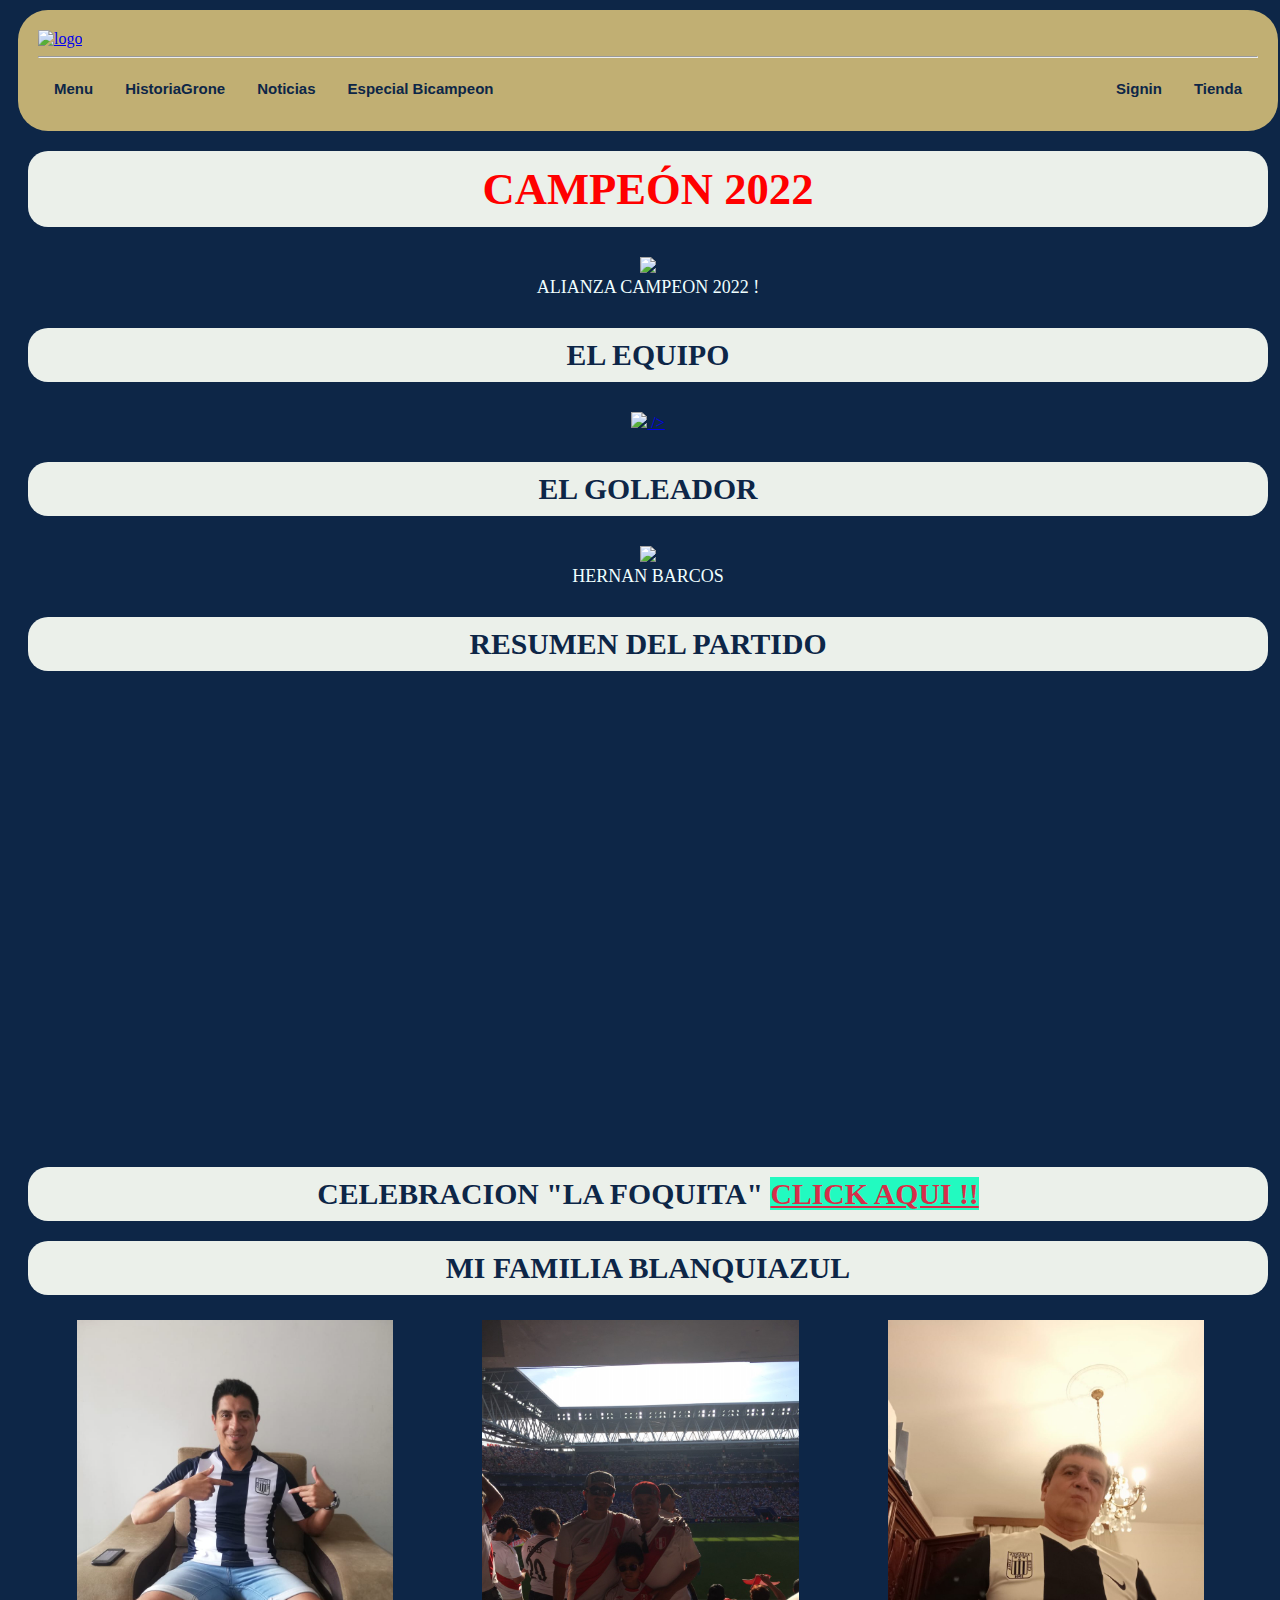
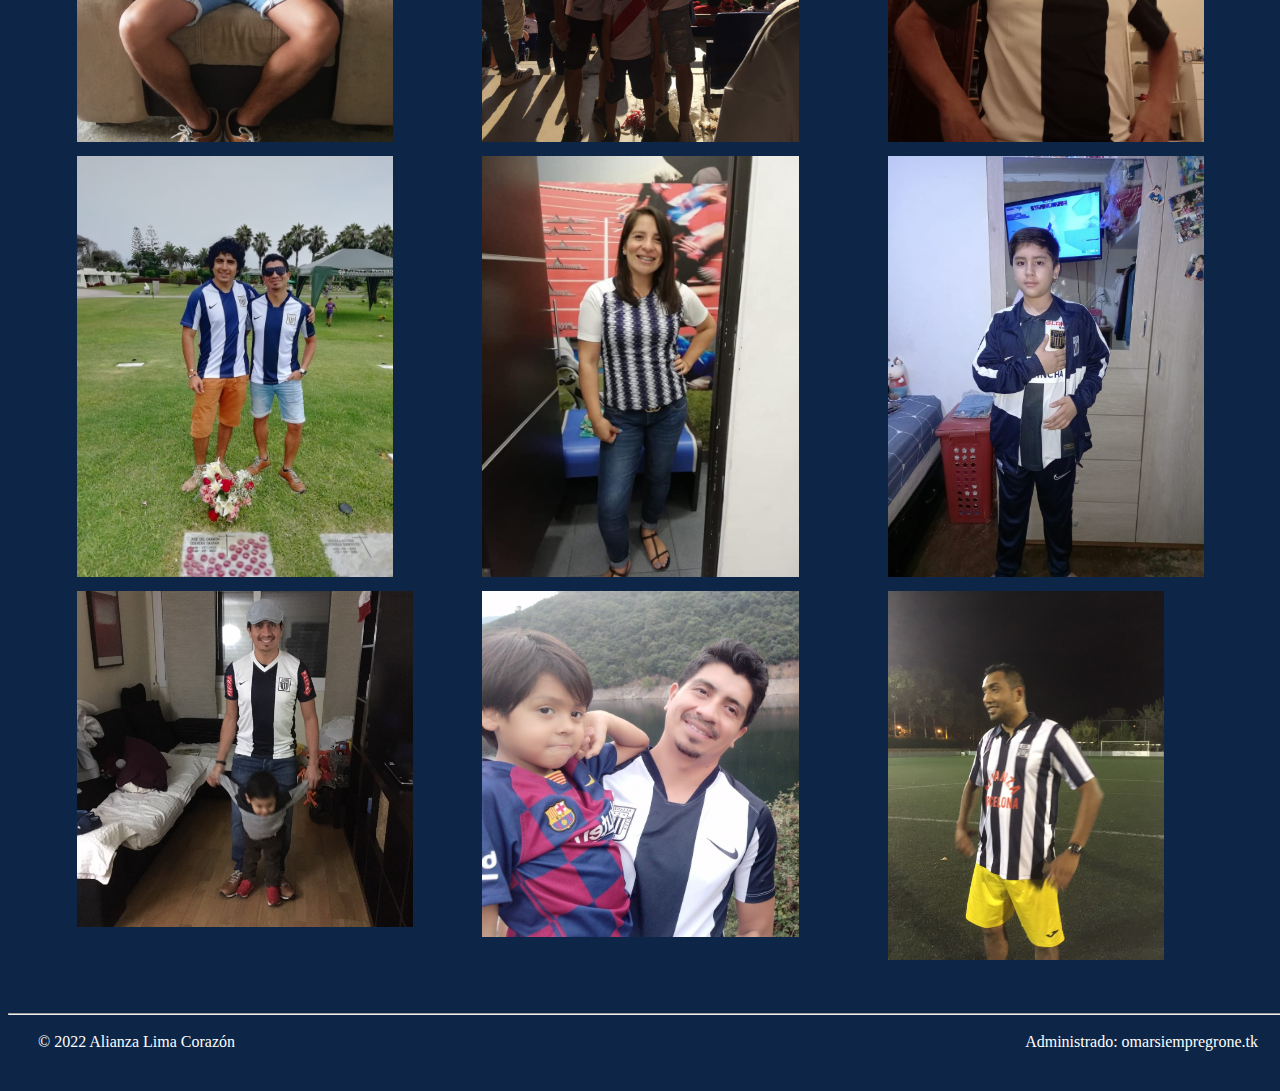
==== index.html @ 375c225b "act" ====
<!DOCTYPE html>
<html lang="en">
	<head>
		<meta charset="UTF-8" />
		<meta http-equiv="X-UA-Compatible" content="IE=edge" />
		<meta name="viewport" content="width=device-width, initial-scale=1.0" />
		<title>Alianza Campeón 2022 !!</title>
		<link rel="stylesheet" href="css/navbar.css" />
		<style>
			* {
				box-sizing: border-box;
			}
			section {
				margin: 20px;
				padding: 10px;
				text-align: center;
				width: auto;
				height: auto;
			}

			.bordeRedondo {
				text-align: center;
				border-radius: 20px;
				background-color: rgb(235, 240, 234);
				font-size: 1.86em;
				font-weight: bold;
				text-decoration: none;
				text-transform: uppercase;
				color: #0d2647;
				transition: all ease-in-out 200ms;
			}
			.video {
				text-align: center;

				justify-content: center;
				display: flex;
			}

			.campeon {
				color: red;
				font-size: 1.5em;
				margin: 1px;
				padding: 1px;
			}

			.left {
				float: left;
				margin-bottom: 30px;
				margin-left: 20px;
				padding: 10px;
				color: rgb(254, 255, 255);
			}
			.right {
				float: right;
				padding: 10px;
				margin-bottom: 30px;
				margin-right: 20px;
				color: rgb(254, 255, 255);
			}

			.img-container {
				float: left;
				width: 33.33%;
				padding: 5px;
				height: auto;
			}
			.clearfix::after {
				content: "";
				clear: both;
				display: table;
			}
			.img-flexbox {
				width: 60%;
				padding: 0 20px;
				overflow: hidden;
				color: #f9f9f9;
				display: block;
				margin: auto;
			}
			h3 {
				text-align: center;
				color: #f9f9f9;
			}
			@media only screen and (max-width: 500px) {
				/* For mobile phones: */

				.img-flexbox {
					width: 100%;
				}
			}
		</style>
	</head>
	<body>
		<navbar>
			<ul>
				<a _ngcontent-c5 href="https://clubalianzalima.com.pe" target="_blank"
					><img _ngcontent-c5 alt="logo" src="img/logo.svg"
				/></a>
				<hr />
				<li><a href="./menu.html" target="_blank">Menu</a></li>
				<li><a href="./grone.html" target="_blank">HistoriaGrone</a></li>
				<li><a href="https://clubalianzalima.com.pe/#/noticias?tag=todos" target="_blank">Noticias</a></li>
				<li style class="dropdown">
					<a
						href="https://clubalianzalima.com.pe/#/noticias/noticia/dos-anos-deportivos-para-poner-en-un-marco"
						target="_blank"
						>Especial Bicampeon</a
					>
				</li>
				<li style="float: right">
					<a
						href="https://clubalianzalima.com.pe/#/noticias/noticia/alianza-lima-lanza-la-tienda-blanquiazul"
						target="_blank"
						>Tienda</a
					>
				</li>
				<li style="float: right">
					<a href="./signin.html" target="_blank">Signin</a>
				</li>
			</ul>
		</navbar>
		<section class="bordeRedondo">
			<section class="campeon">CAMPEÓN 2022</section>
		</section>
		<section>
			<div class="img-flexbox">
				<a href="https://youtu.be/Wm1Yba0xy-M?t=4" target="_blank">
					<img src="./img/campeon.jpg" style="width: 100%" />
				</a>
			</div>

			<div class="goleador">
				<div class="desc">ALIANZA CAMPEON 2022 !</div>
			</div>
		</section>
		<section class="bordeRedondo">EL EQUIPO</section>
		<section>
			<div class="img-flexbox">
				<a href="https://youtu.be/7-JHNdxR8eo?t=5" target="_blank"
					><img src="./img/elequipo.jpg" style="width: 100%" /> /></a
				>
			</div>
		</section>
		<section class="bordeRedondo">EL GOLEADOR</section>
		<section>
			<div class="img-flexbox">
				<a href="https://clubalianzalima.com.pe/#/plantilla/ficha/hernan-barcos" target="_blank">
					<img src="img/hernanbarcos.jpg" style="width: 100%"
				/></a>
			</div>

			<div class="desc">HERNAN BARCOS</div>
		</section>

		<section class="bordeRedondo">RESUMEN DEL PARTIDO</section>
		<div class="video">
			<iframe
				width="800"
				height="456"
				src="https://www.youtube.com/embed/MAapByYc_LA"
				title="Alianza Lima vs Melgar 2-0 Resumen y Goles | Final | Liga 1 betsson 2022"
				frameborder="0"
				allow="accelerometer; autoplay; clipboard-write; encrypted-media; gyroscope; picture-in-picture"
				allowfullscreen
			></iframe>
		</div>

		<section class="bordeRedondo">
			CELEBRACION "LA FOQUITA"
			<a
				href="https://fb.watch/gQPkStdEMV/"
				target="_blank"
				style="color: rgba(255, 0, 47, 0.837); background-color: #18fabef3"
				>Click aqui !!</a
			>
		</section>
		<section class="bordeRedondo">MI FAMILIA BLANQUIAZUL</section>

		<div class="clearfix" style="margin-left: 5%">
			<div class="img-container">
				<img src="fotosfamilia/erickescudo.jpg" alt="Italy" style="width: 80%" />
			</div>
			<div class="img-container">
				<img src="fotosfamilia/omarerikyrenatoperu.jpg" alt="Forest" style="width: 80%" />
			</div>
			<div class="img-container">
				<img src="fotosfamilia/miviejo1.jpg" alt="Mountains" style="width: 80%" />
			</div>
			<div class="img-container">
				<img src="fotosfamilia/erickyjose.jpg" alt="Italy" style="width: 80%" />
			</div>

			<div class="img-container">
				<img src="fotosfamilia/evelyn.jpg" alt="Mountains" style="width: 80%" />
			</div>
			<div class="img-container">
				<img src="fotosfamilia/mateo.jpg" alt="Mountains" style="width: 80%" />
			</div>
			<div class="img-container">
				<img src="fotosfamilia/erickypapo.jpg" alt="Mountains" style="width: 85%" />
			</div>
			<div class="img-container">
				<img src="fotosfamilia/alianzaybarça1.jpg" alt="Mountains" style="width: 80%" />
			</div>
			<div class="img-container">
				<img src="fotosfamilia/edualianza.jpg" alt="Mountains" style="width: 70%" />
			</div>
		</div>
		<br />
		<br />
		<hr />

		<footer>
			<a href="https://clubalianzalima.com.pe/" target="_blank"><div class="left">© 2022 Alianza Lima Corazón</div></a>
			<a href="http://www.omarsiempregrone.tk/" target="_blank"
				><div class="right">Administrado: omarsiempregrone.tk</div></a
			>
		</footer>
	</body>
</html>
---- css/navbar.css ----
body {
	background-color: #0d2647;
	width: 100%;
	height: 100%;
}
a {
	cursor: pointer;
}
ul {
	list-style-type: none;
	margin: 10px;
	padding: 20px;
	overflow: hidden;
	background-color: #c1af73;
	border-radius: 30px;
}

li {
	float: left;
}

li a {
	display: block;
	font-size: 15px;
	font-family: Roboto, "Helvetica Neue", sans-serif;
	font-weight: bold;

	color: #0d2647;
	text-align: center;
	padding: 14px 16px;
	text-decoration: none;
}

li a:hover {
	background-color: #111;
}

li a:hover,
.dropdown:hover .dropbtn {
	background-color: #d1d8daf0;
	border-radius: 10px;
}

li.dropdown {
	display: inline-block;
}
.desc {
	text-align: center;
	color: azure;
	font-size: 18px;
	font-style: verdana;
}

.dropdown-content {
	display: none;
	position: absolute;
	background-color: #e2ebe9f3;
	border-radius: 10px;

	min-width: 100px;
	box-shadow: 10px 10px 16px 0px #0d2647;
	z-index: 1;
}
.dropdown-campeon {
	display: flex;
	justify-content: center;
}
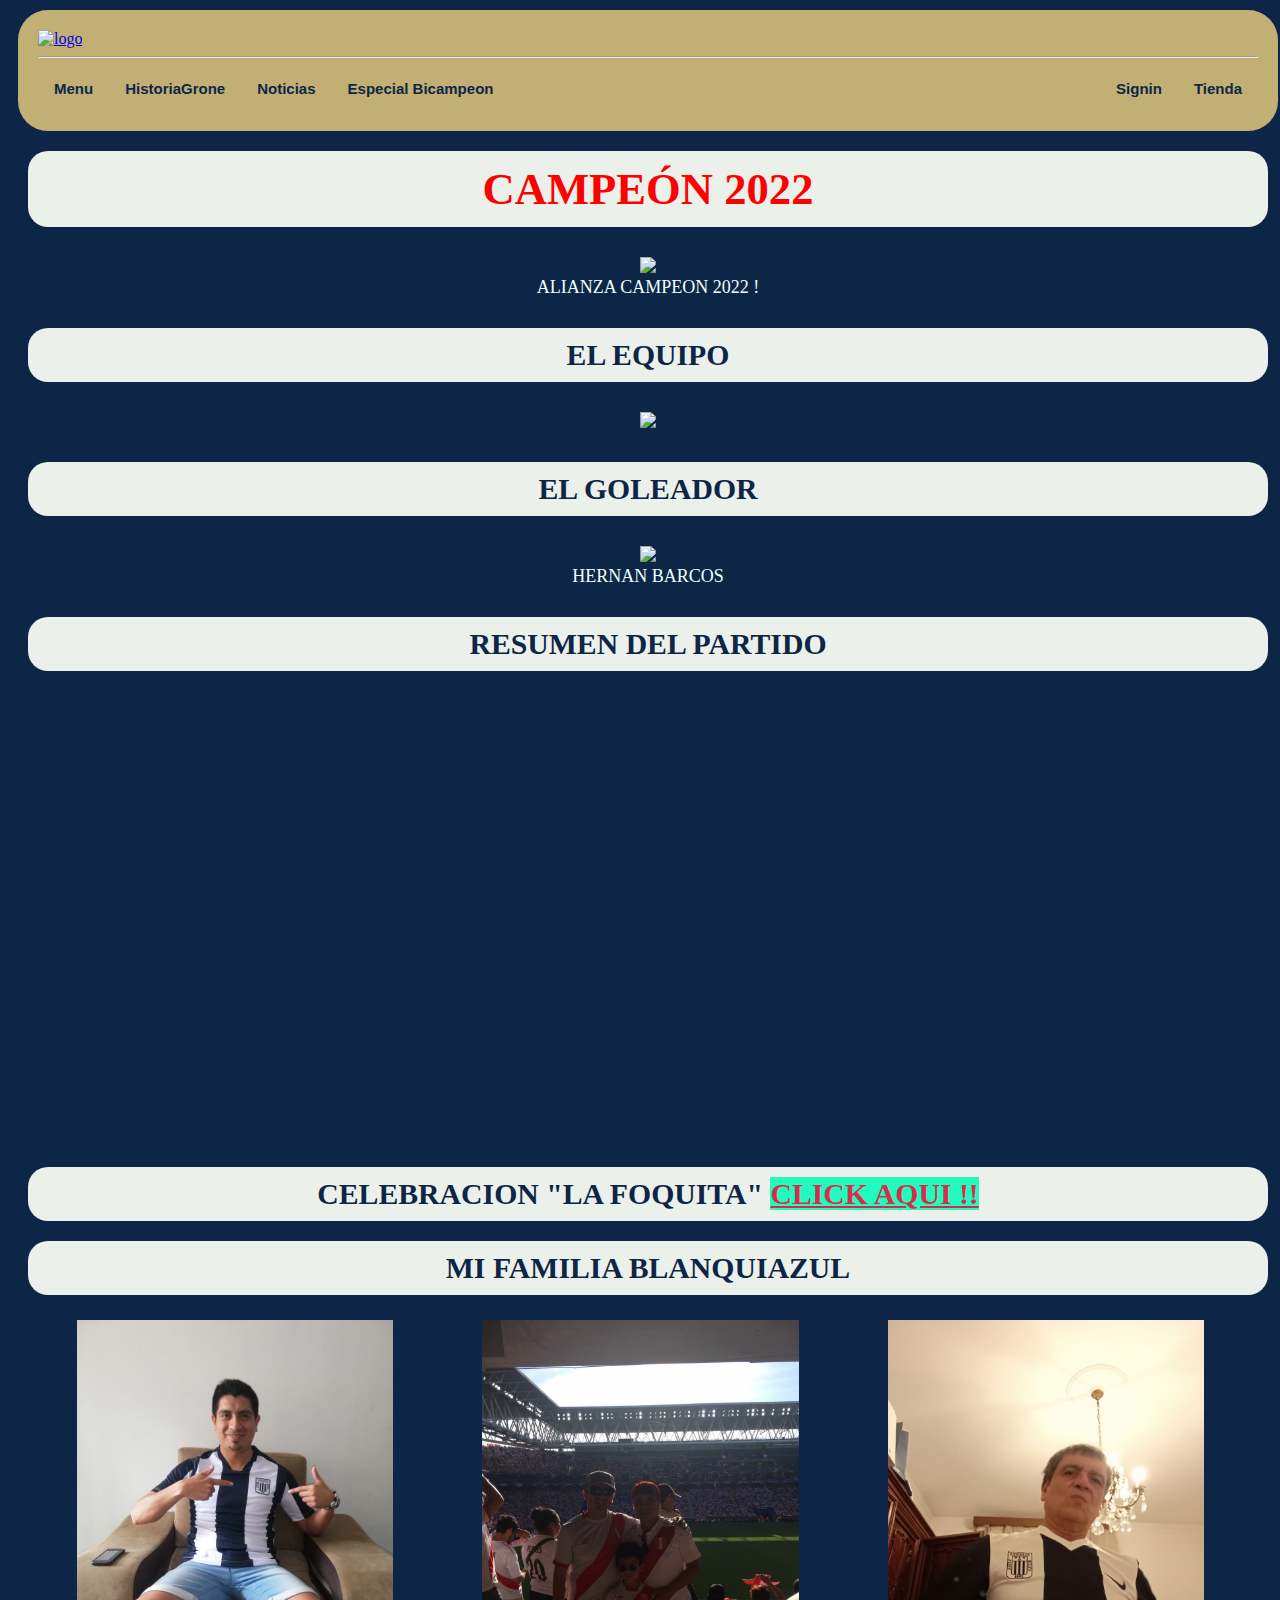
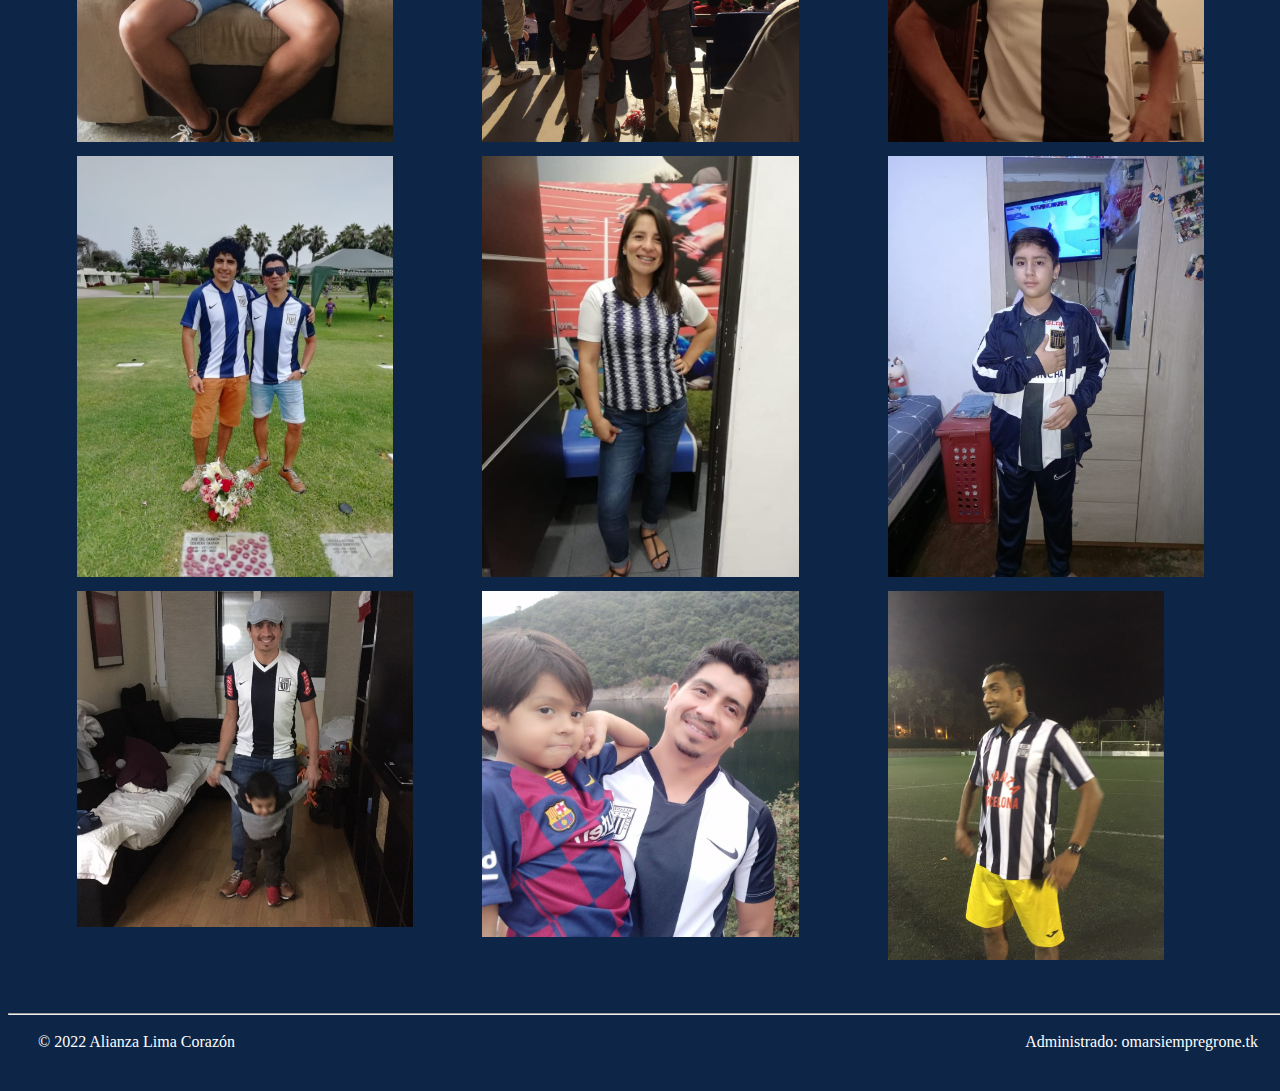
==== commit 18b479c9: "act" ====
--- a/index.html
+++ b/index.html
@@ -84,7 +84,8 @@
 			@media only screen and (max-width: 500px) {
 				/* For mobile phones: */
 
-				.img-flexbox {
+				.img-flexbox,
+				.video {
 					width: 100%;
 				}
 			}
@@ -137,8 +138,8 @@
 		<section>
 			<div class="img-flexbox">
 				<a href="https://youtu.be/7-JHNdxR8eo?t=5" target="_blank"
-					><img src="./img/elequipo.jpg" style="width: 100%" /> /></a
-				>
+					><img src="./img/elequipo.jpg" style="width: 100%" />
+				</a>
 			</div>
 		</section>
 		<section class="bordeRedondo">EL GOLEADOR</section>
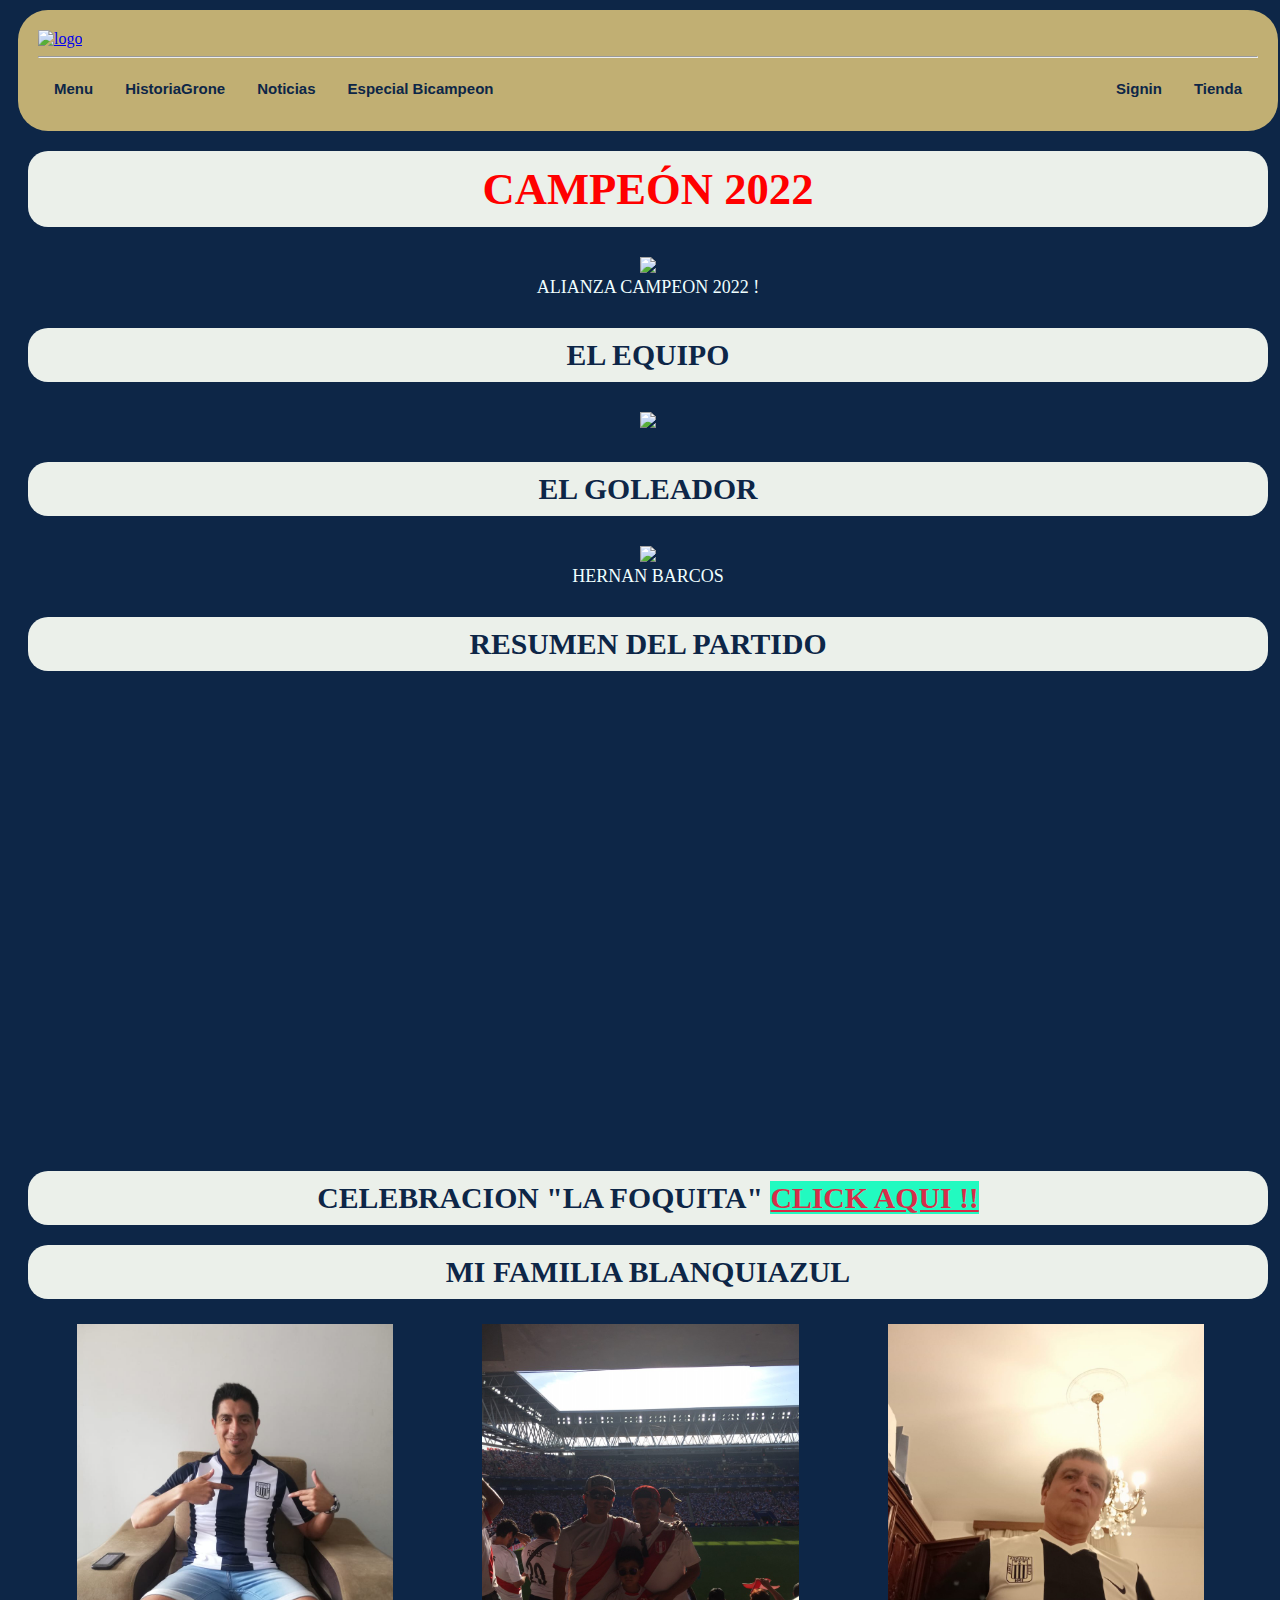
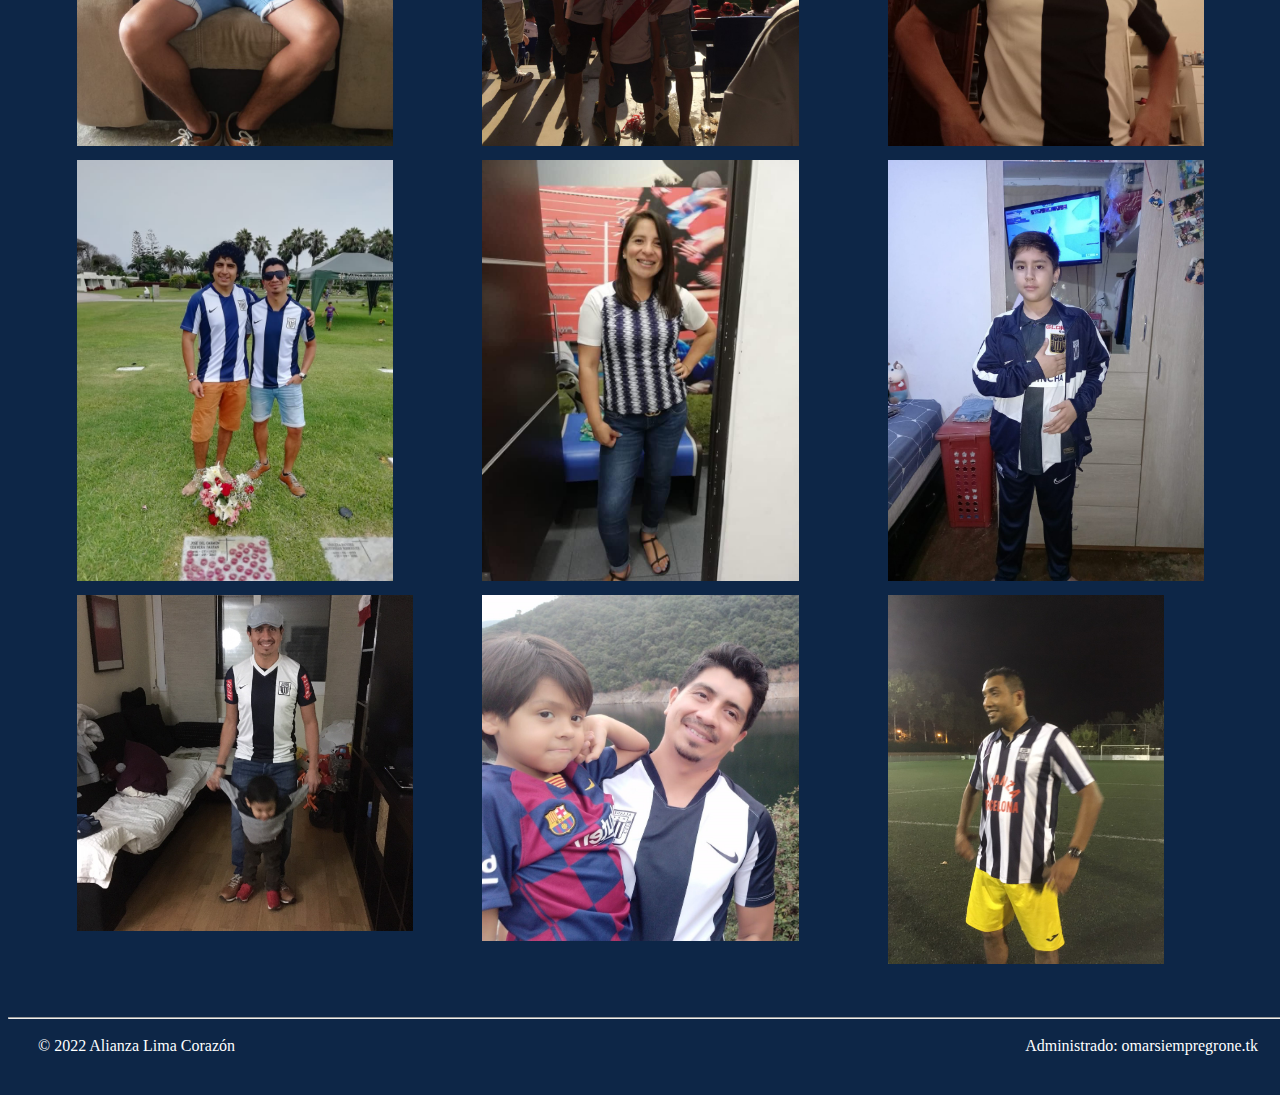
==== commit 9e794060: "act" ====
--- a/index.html
+++ b/index.html
@@ -31,9 +31,9 @@
 			}
 			.video {
 				text-align: center;
-
-				justify-content: center;
-				display: flex;
+				width: 70%;
+				display: block;
+				margin: auto;
 			}
 
 			.campeon {
@@ -70,7 +70,7 @@
 				display: table;
 			}
 			.img-flexbox {
-				width: 60%;
+				width: 70%;
 				padding: 0 20px;
 				overflow: hidden;
 				color: #f9f9f9;
@@ -84,8 +84,11 @@
 			@media only screen and (max-width: 500px) {
 				/* For mobile phones: */
 
+				ul,
+				section,
 				.img-flexbox,
-				.video {
+				.video,
+				.bordeRedondo {
 					width: 100%;
 				}
 			}
--- a/css/navbar.css
+++ b/css/navbar.css
@@ -9,6 +9,7 @@
 ul {
 	list-style-type: none;
 	margin: 10px;
+
 	padding: 20px;
 	overflow: hidden;
 	background-color: #c1af73;
@@ -24,44 +25,15 @@
 	font-size: 15px;
 	font-family: Roboto, "Helvetica Neue", sans-serif;
 	font-weight: bold;
-
 	color: #0d2647;
 	text-align: center;
 	padding: 14px 16px;
 	text-decoration: none;
 }
 
-li a:hover {
-	background-color: #111;
-}
-
-li a:hover,
-.dropdown:hover .dropbtn {
-	background-color: #d1d8daf0;
-	border-radius: 10px;
-}
-
-li.dropdown {
-	display: inline-block;
-}
 .desc {
 	text-align: center;
 	color: azure;
 	font-size: 18px;
 	font-style: verdana;
 }
-
-.dropdown-content {
-	display: none;
-	position: absolute;
-	background-color: #e2ebe9f3;
-	border-radius: 10px;
-
-	min-width: 100px;
-	box-shadow: 10px 10px 16px 0px #0d2647;
-	z-index: 1;
-}
-.dropdown-campeon {
-	display: flex;
-	justify-content: center;
-}
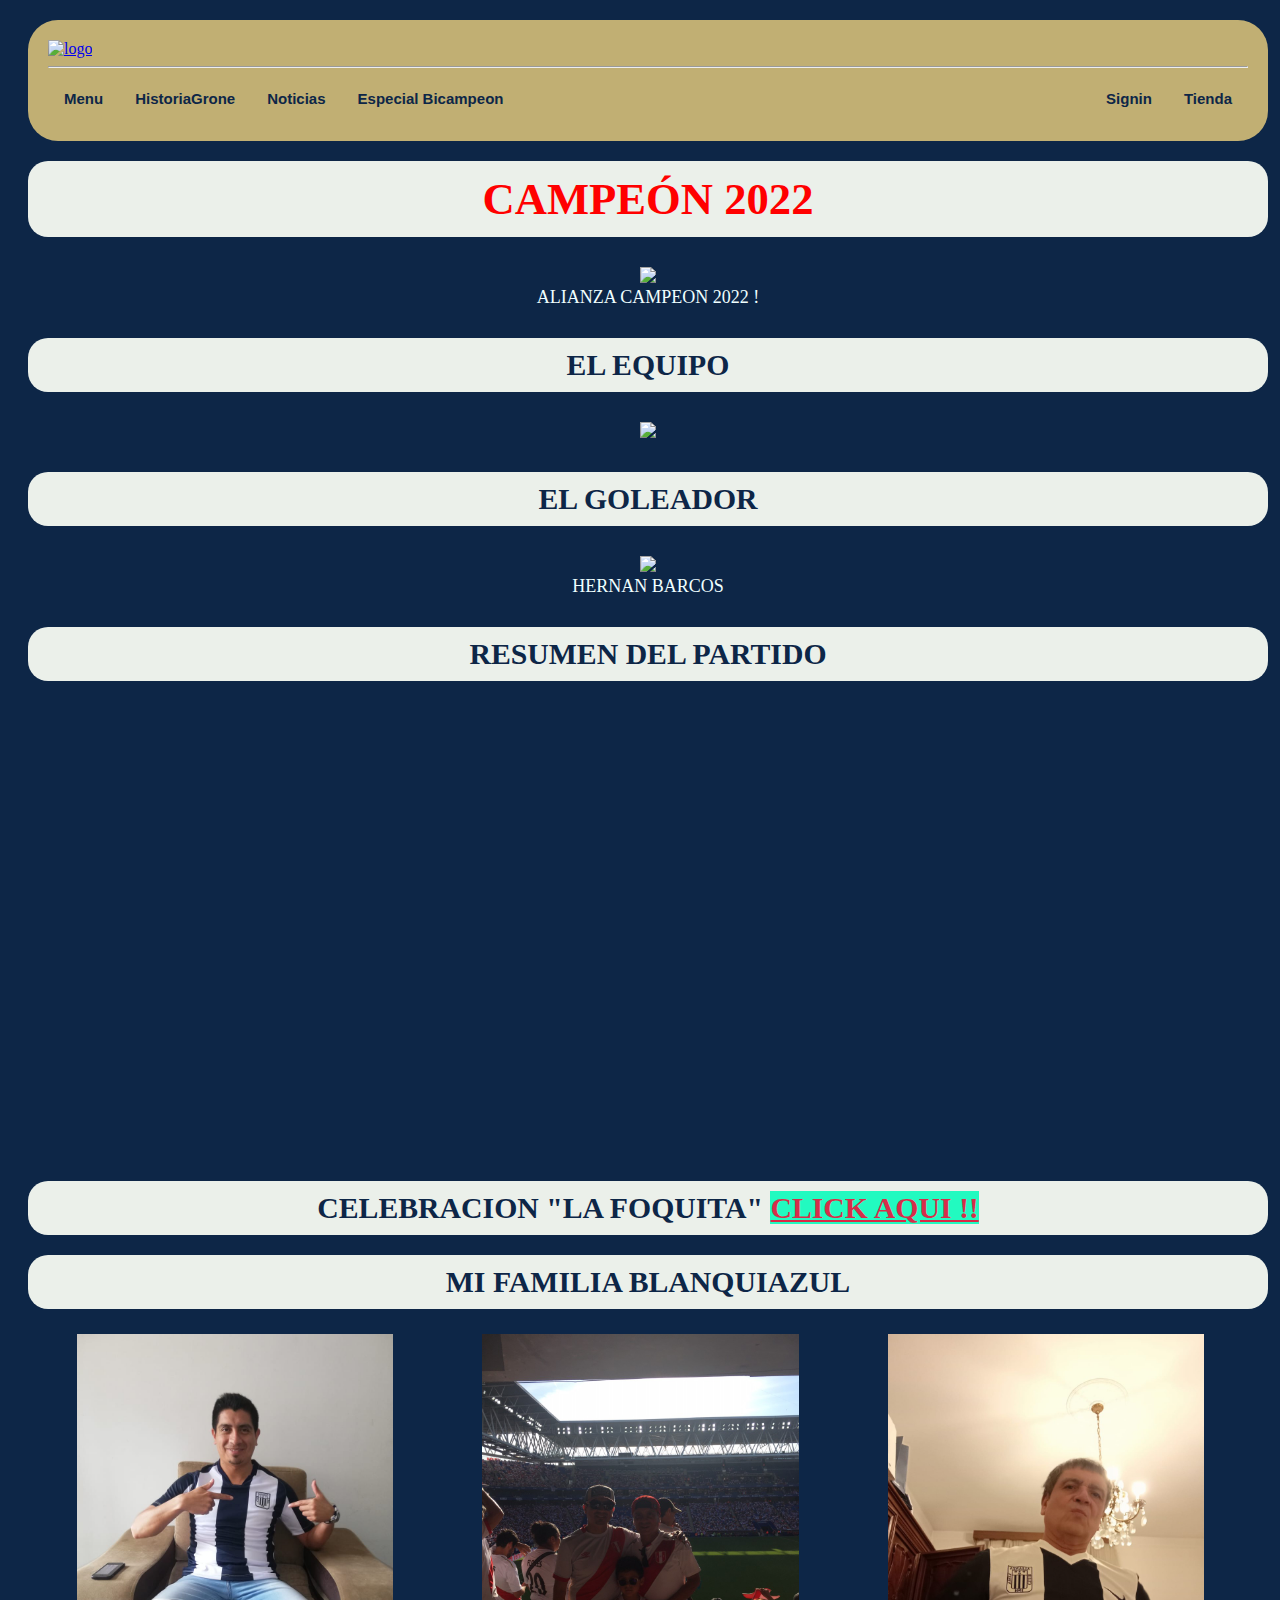
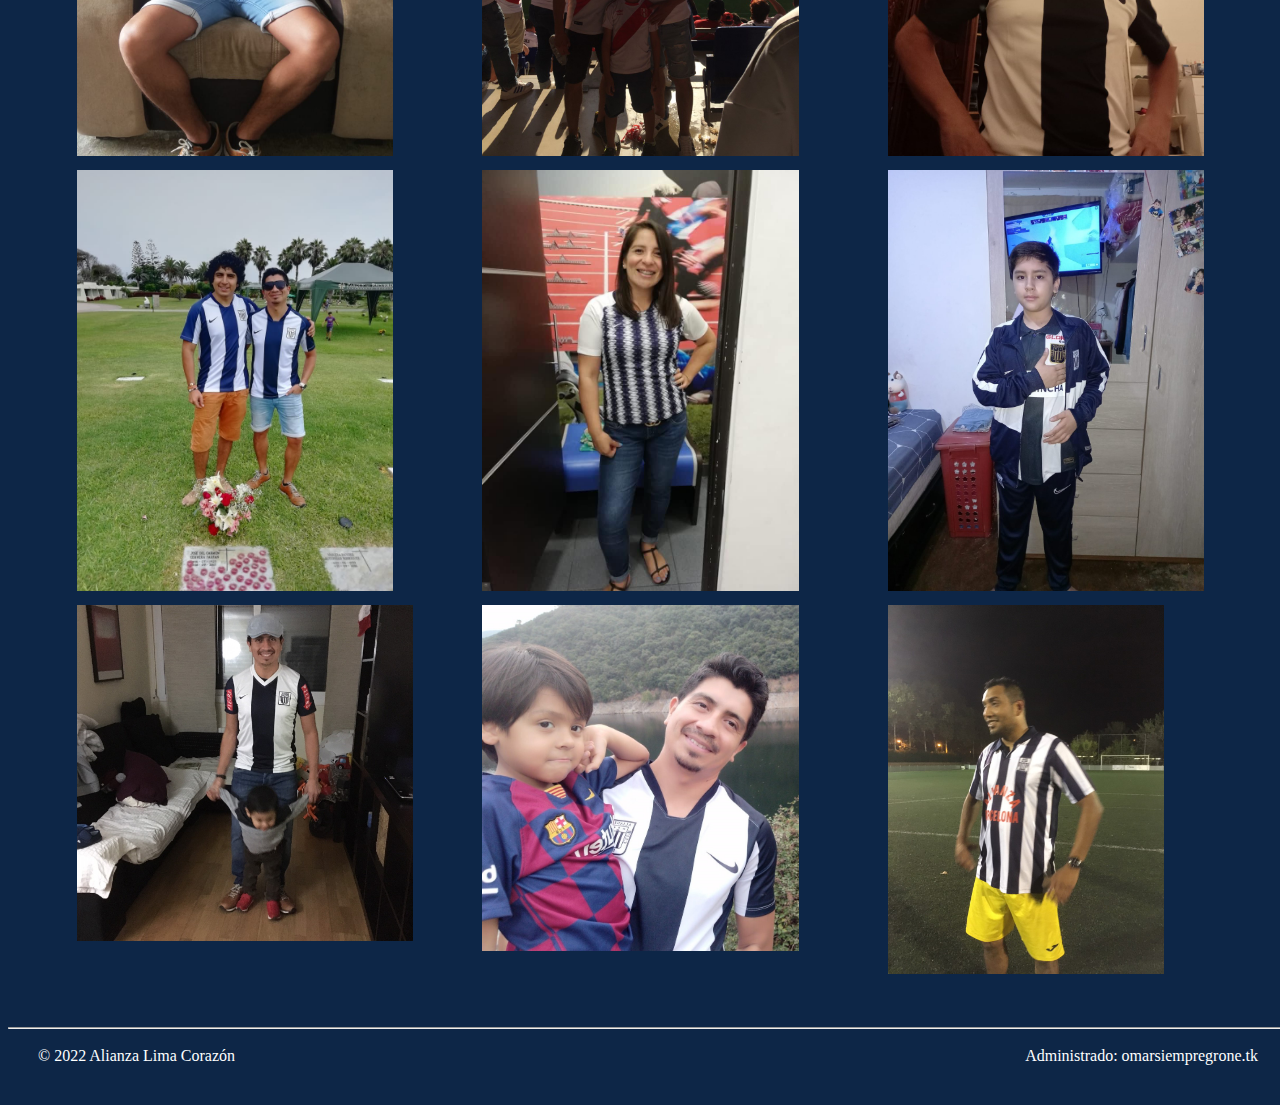
==== commit ae8eba60: "act" ====
--- a/index.html
+++ b/index.html
@@ -11,11 +11,13 @@
 				box-sizing: border-box;
 			}
 			section {
-				margin: 20px;
 				padding: 10px;
+
 				text-align: center;
 				width: auto;
 				height: auto;
+				display: block;
+				margin: 20px;
 			}
 
 			.bordeRedondo {
--- a/css/navbar.css
+++ b/css/navbar.css
@@ -8,7 +8,8 @@
 }
 ul {
 	list-style-type: none;
-	margin: 10px;
+	margin: 20px;
+	display: block;
 
 	padding: 20px;
 	overflow: hidden;
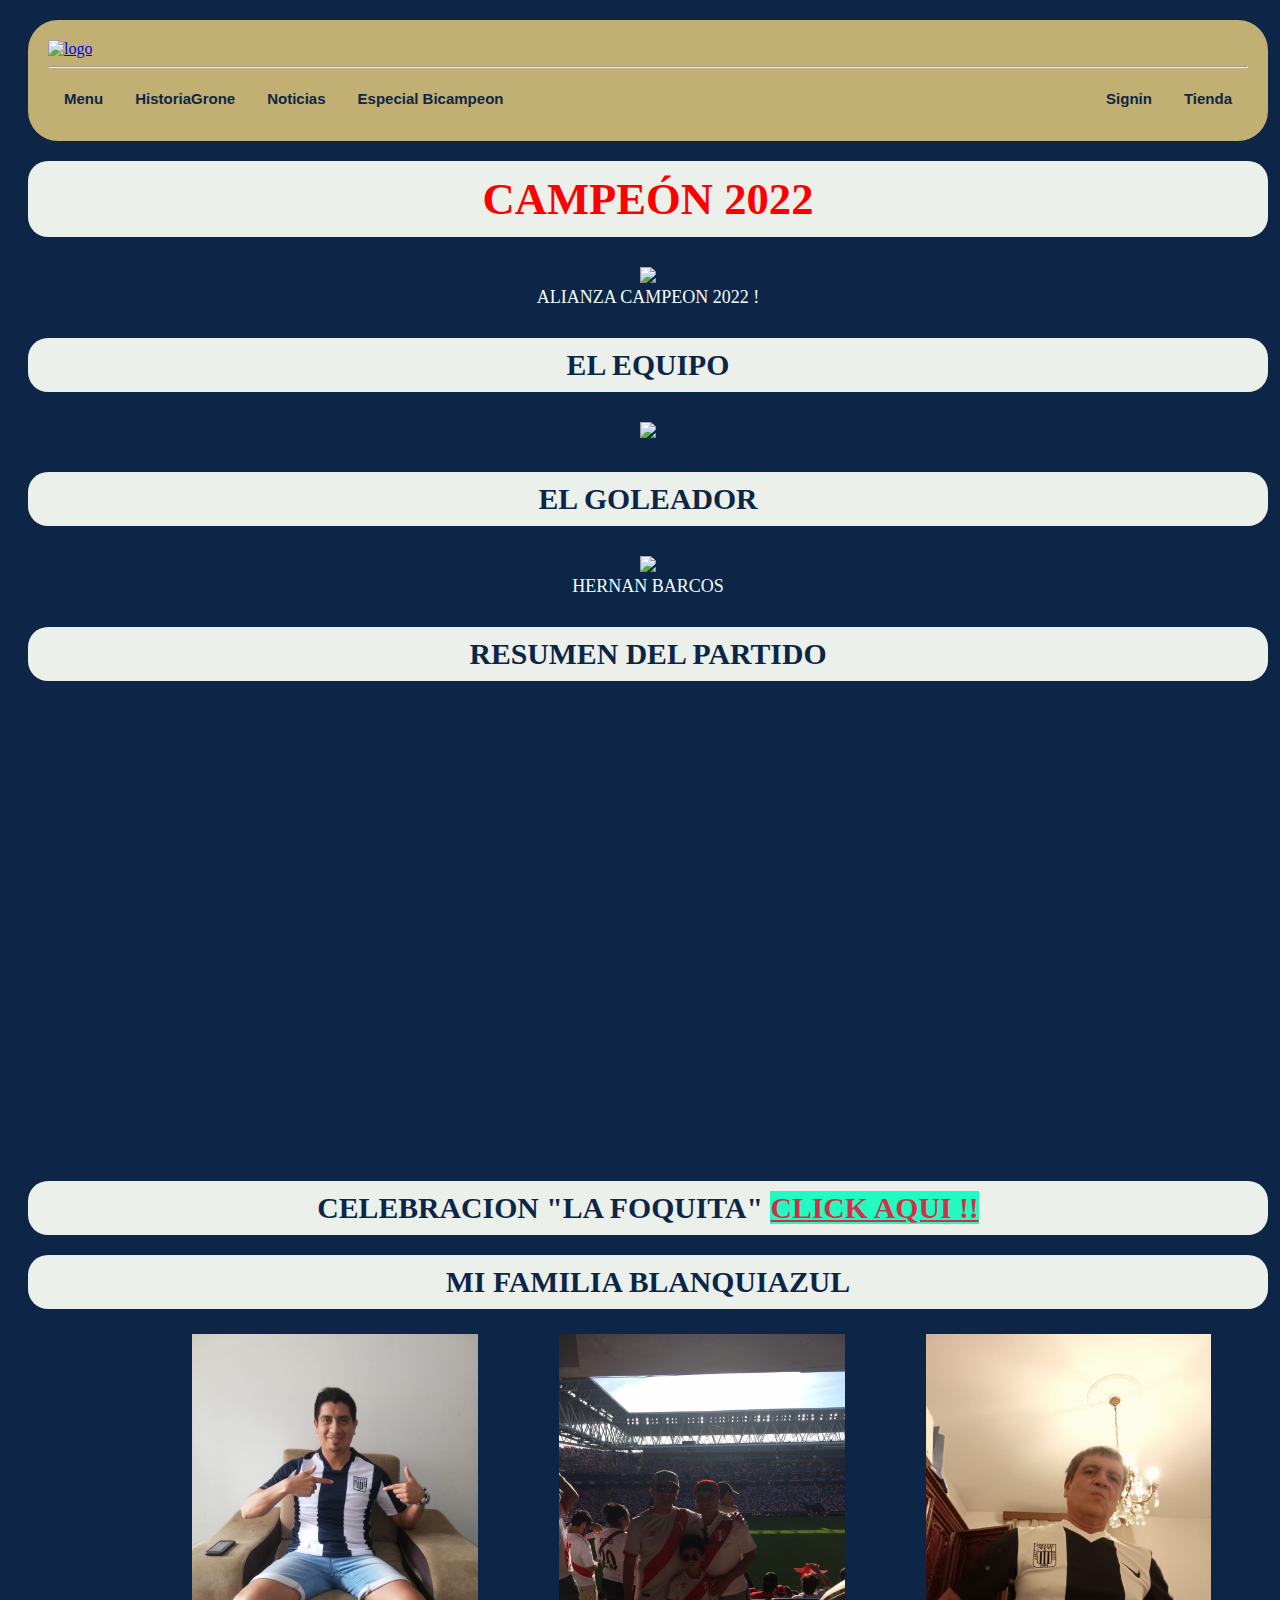
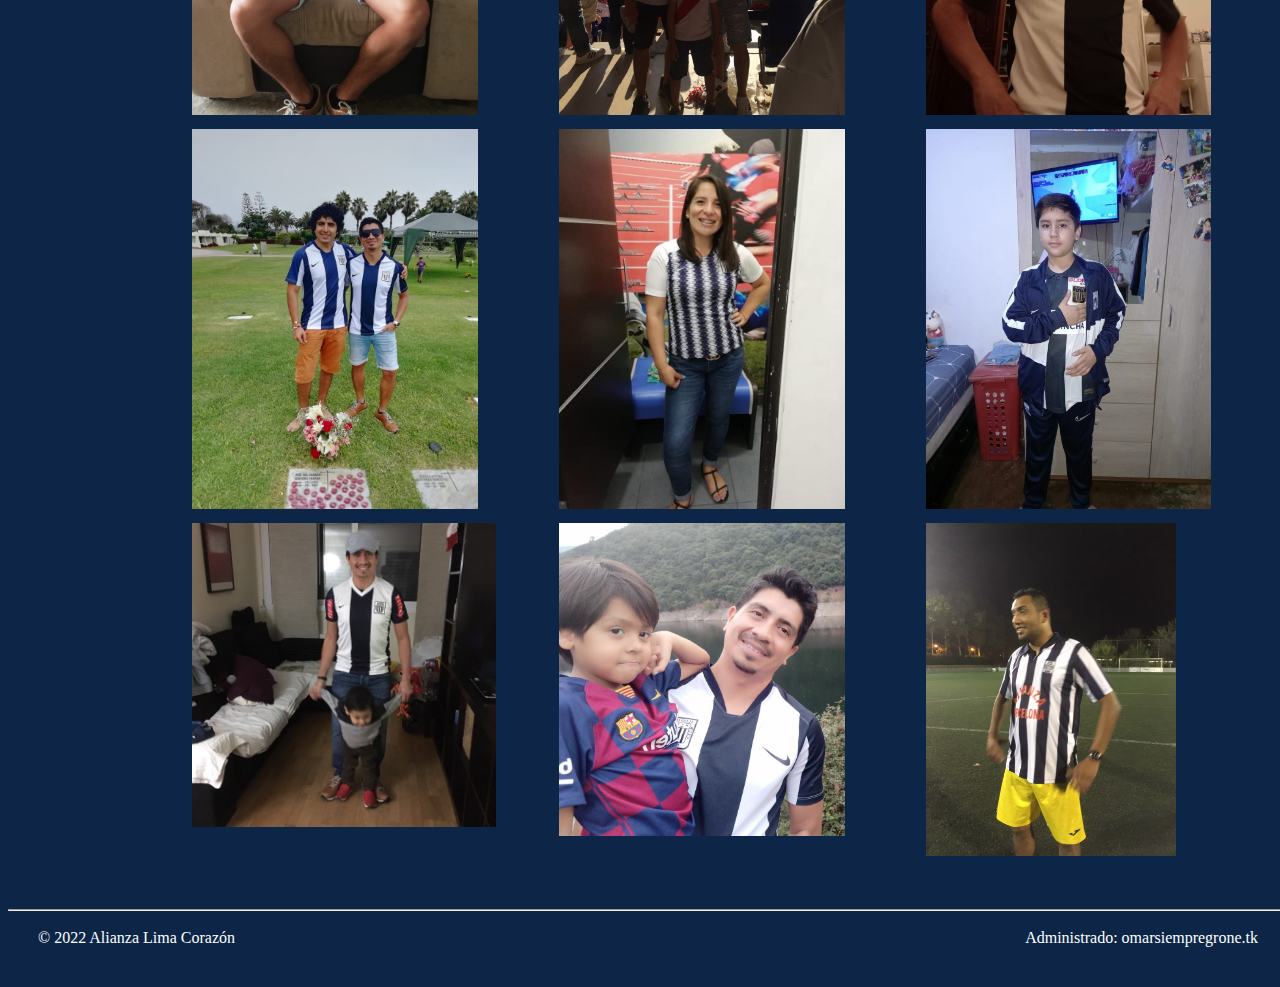
==== commit fb977842: "act" ====
--- a/index.html
+++ b/index.html
@@ -182,7 +182,7 @@
 		</section>
 		<section class="bordeRedondo">MI FAMILIA BLANQUIAZUL</section>
 
-		<div class="clearfix" style="margin-left: 5%">
+		<div class="clearfix" style="margin-left: 14%">
 			<div class="img-container">
 				<img src="fotosfamilia/erickescudo.jpg" alt="Italy" style="width: 80%" />
 			</div>
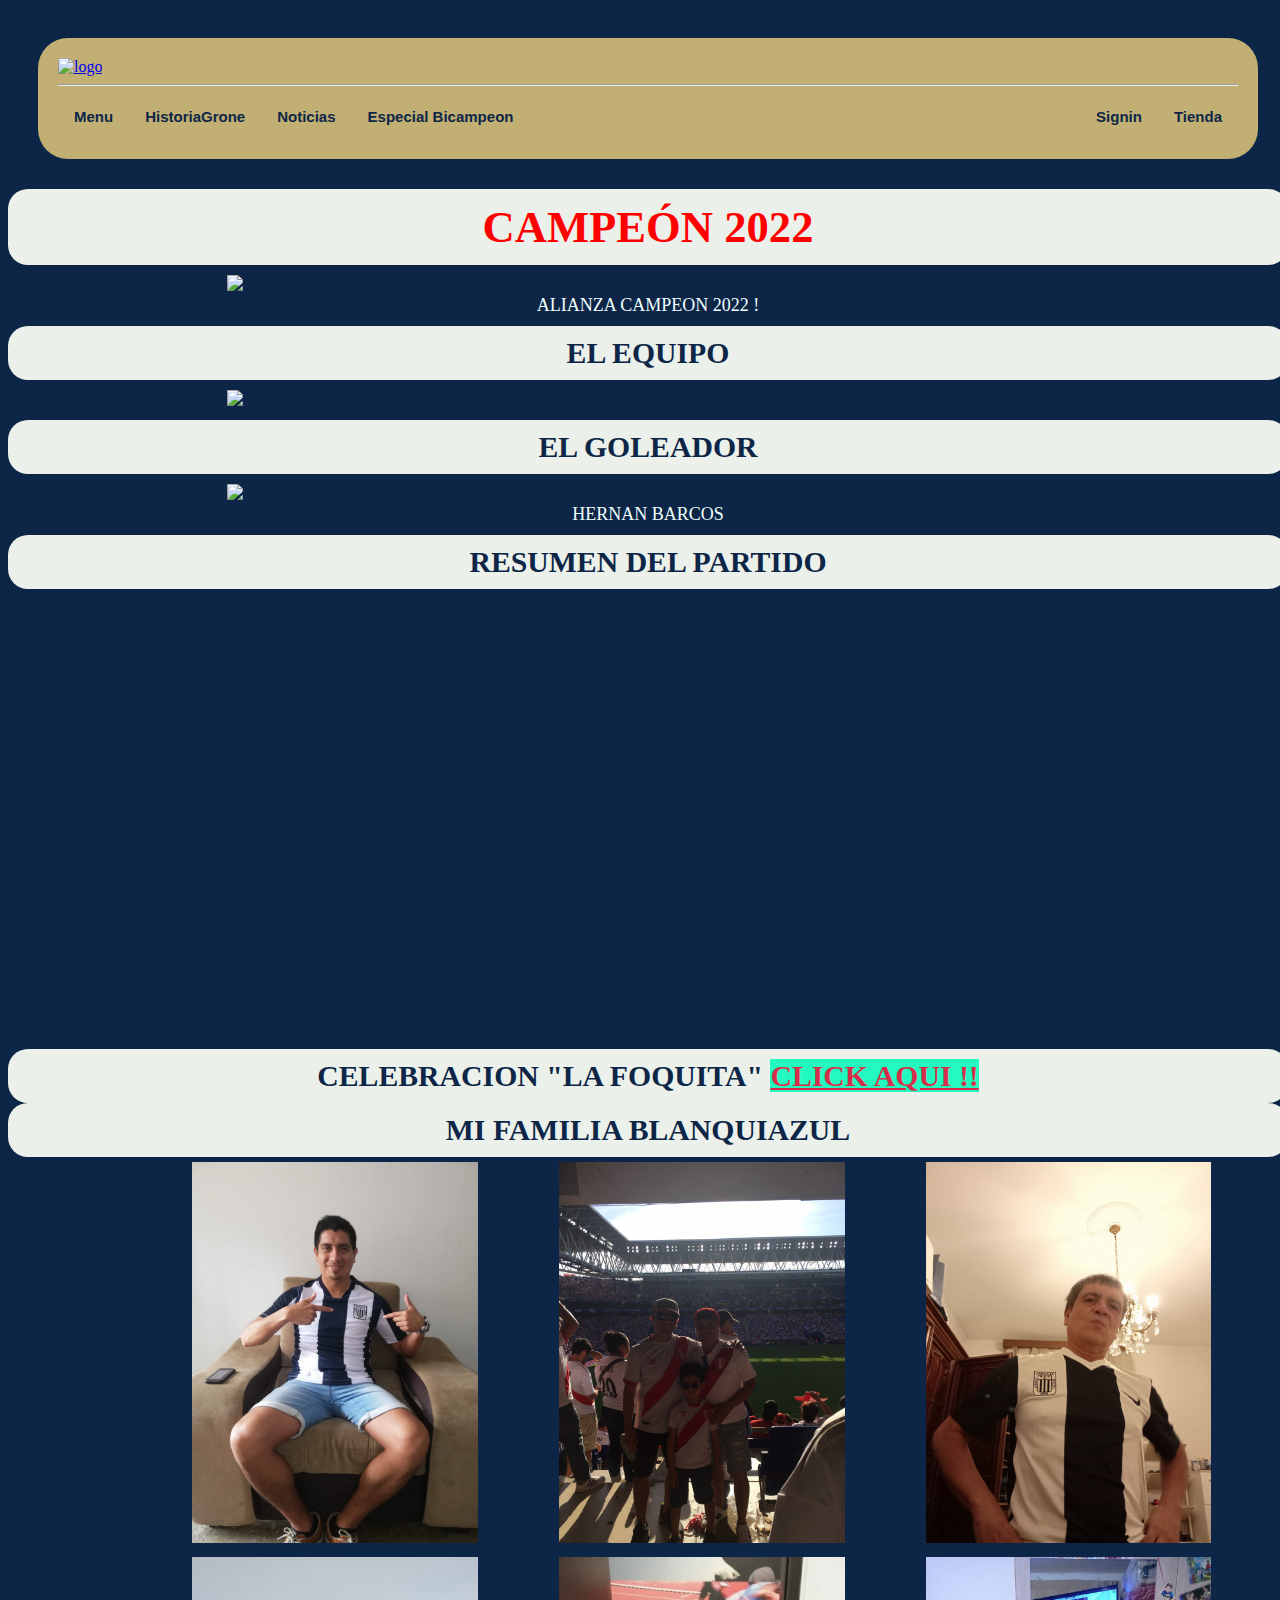
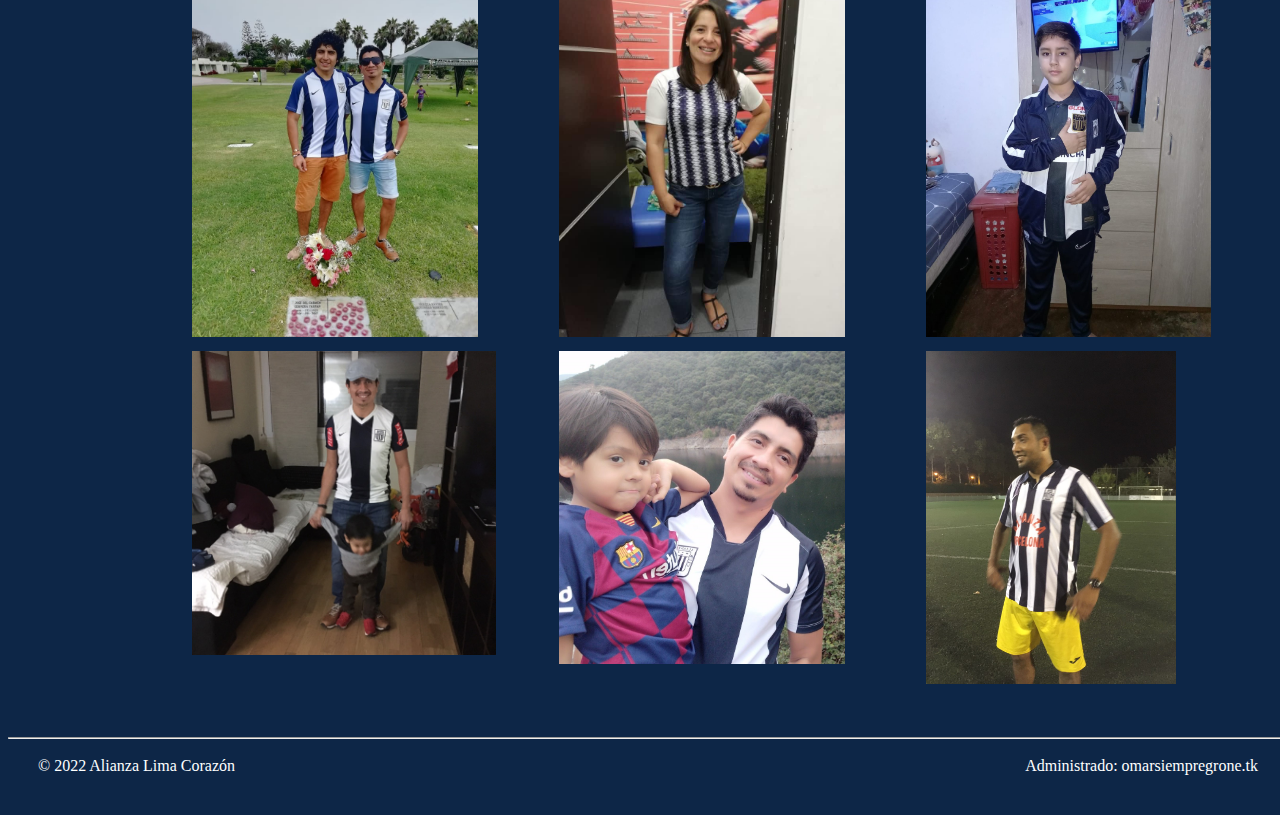
==== commit e15d3f71: "act" ====
--- a/index.html
+++ b/index.html
@@ -13,11 +13,9 @@
 			section {
 				padding: 10px;
 
-				text-align: center;
 				width: auto;
 				height: auto;
 				display: block;
-				margin: 20px;
 			}
 
 			.bordeRedondo {
@@ -98,32 +96,34 @@
 	</head>
 	<body>
 		<navbar>
-			<ul>
-				<a _ngcontent-c5 href="https://clubalianzalima.com.pe" target="_blank"
-					><img _ngcontent-c5 alt="logo" src="img/logo.svg"
-				/></a>
-				<hr />
-				<li><a href="./menu.html" target="_blank">Menu</a></li>
-				<li><a href="./grone.html" target="_blank">HistoriaGrone</a></li>
-				<li><a href="https://clubalianzalima.com.pe/#/noticias?tag=todos" target="_blank">Noticias</a></li>
-				<li style class="dropdown">
-					<a
-						href="https://clubalianzalima.com.pe/#/noticias/noticia/dos-anos-deportivos-para-poner-en-un-marco"
-						target="_blank"
-						>Especial Bicampeon</a
-					>
-				</li>
-				<li style="float: right">
-					<a
-						href="https://clubalianzalima.com.pe/#/noticias/noticia/alianza-lima-lanza-la-tienda-blanquiazul"
-						target="_blank"
-						>Tienda</a
-					>
-				</li>
-				<li style="float: right">
-					<a href="./signin.html" target="_blank">Signin</a>
-				</li>
-			</ul>
+			<section class="container">
+				<ul>
+					<a _ngcontent-c5 href="https://clubalianzalima.com.pe" target="_blank"
+						><img _ngcontent-c5 alt="logo" src="img/logo.svg"
+					/></a>
+					<hr />
+					<li><a href="./menu.html" target="_blank">Menu</a></li>
+					<li><a href="./grone.html" target="_blank">HistoriaGrone</a></li>
+					<li><a href="https://clubalianzalima.com.pe/#/noticias?tag=todos" target="_blank">Noticias</a></li>
+					<li style class="dropdown">
+						<a
+							href="https://clubalianzalima.com.pe/#/noticias/noticia/dos-anos-deportivos-para-poner-en-un-marco"
+							target="_blank"
+							>Especial Bicampeon</a
+						>
+					</li>
+					<li style="float: right">
+						<a
+							href="https://clubalianzalima.com.pe/#/noticias/noticia/alianza-lima-lanza-la-tienda-blanquiazul"
+							target="_blank"
+							>Tienda</a
+						>
+					</li>
+					<li style="float: right">
+						<a href="./signin.html" target="_blank">Signin</a>
+					</li>
+				</ul>
+			</section>
 		</navbar>
 		<section class="bordeRedondo">
 			<section class="campeon">CAMPEÓN 2022</section>
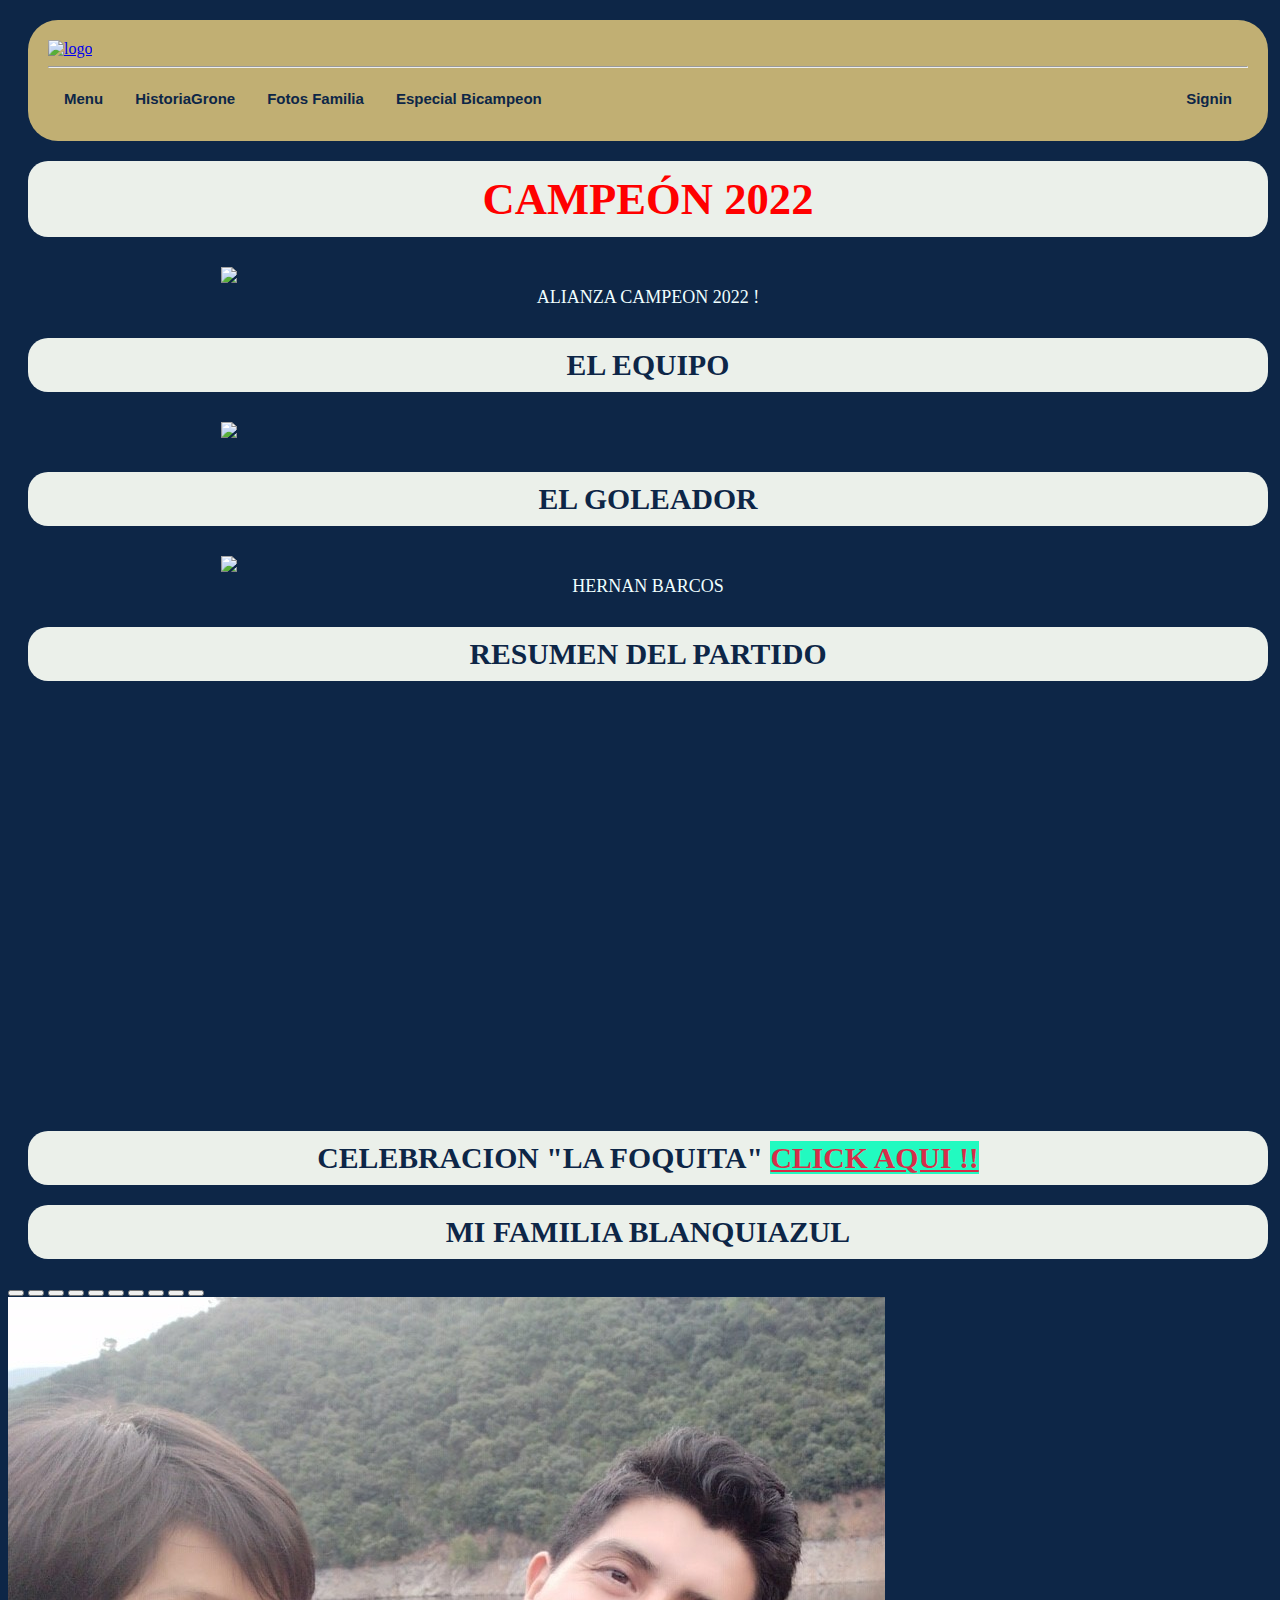
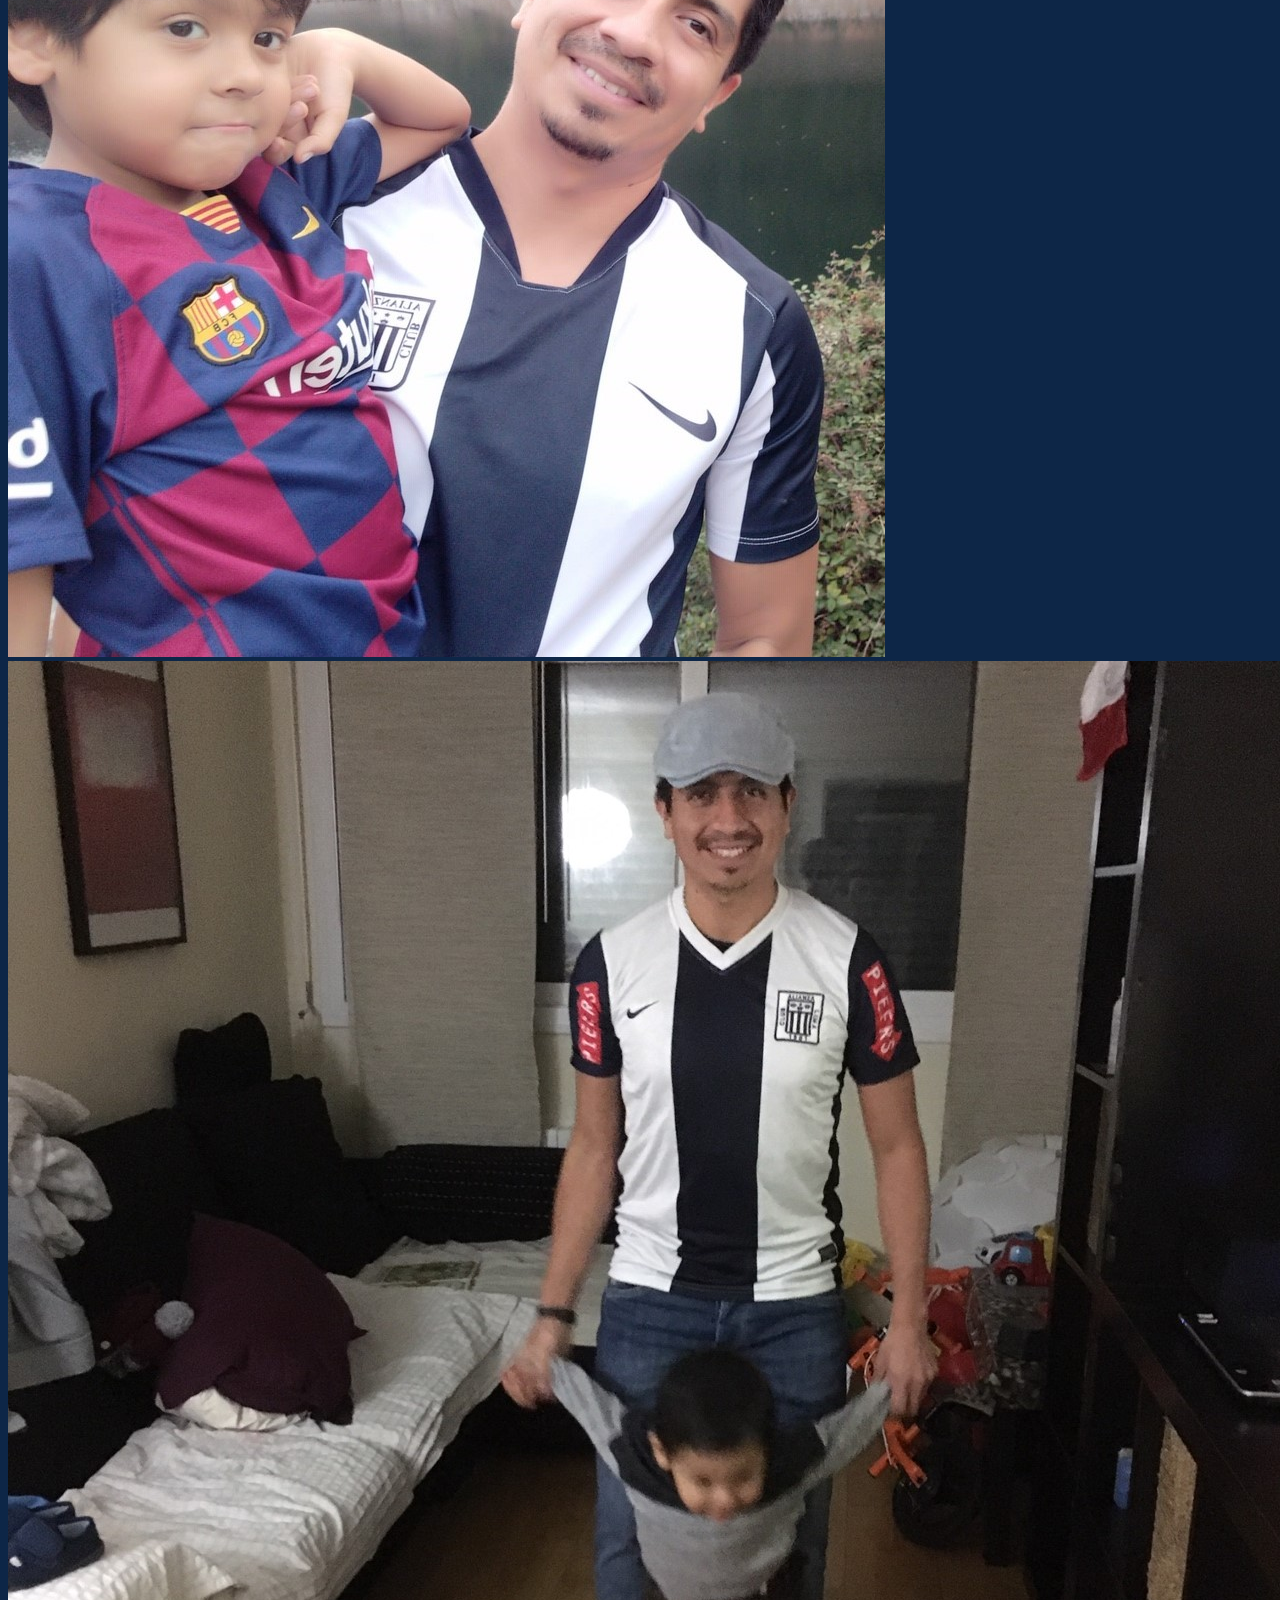
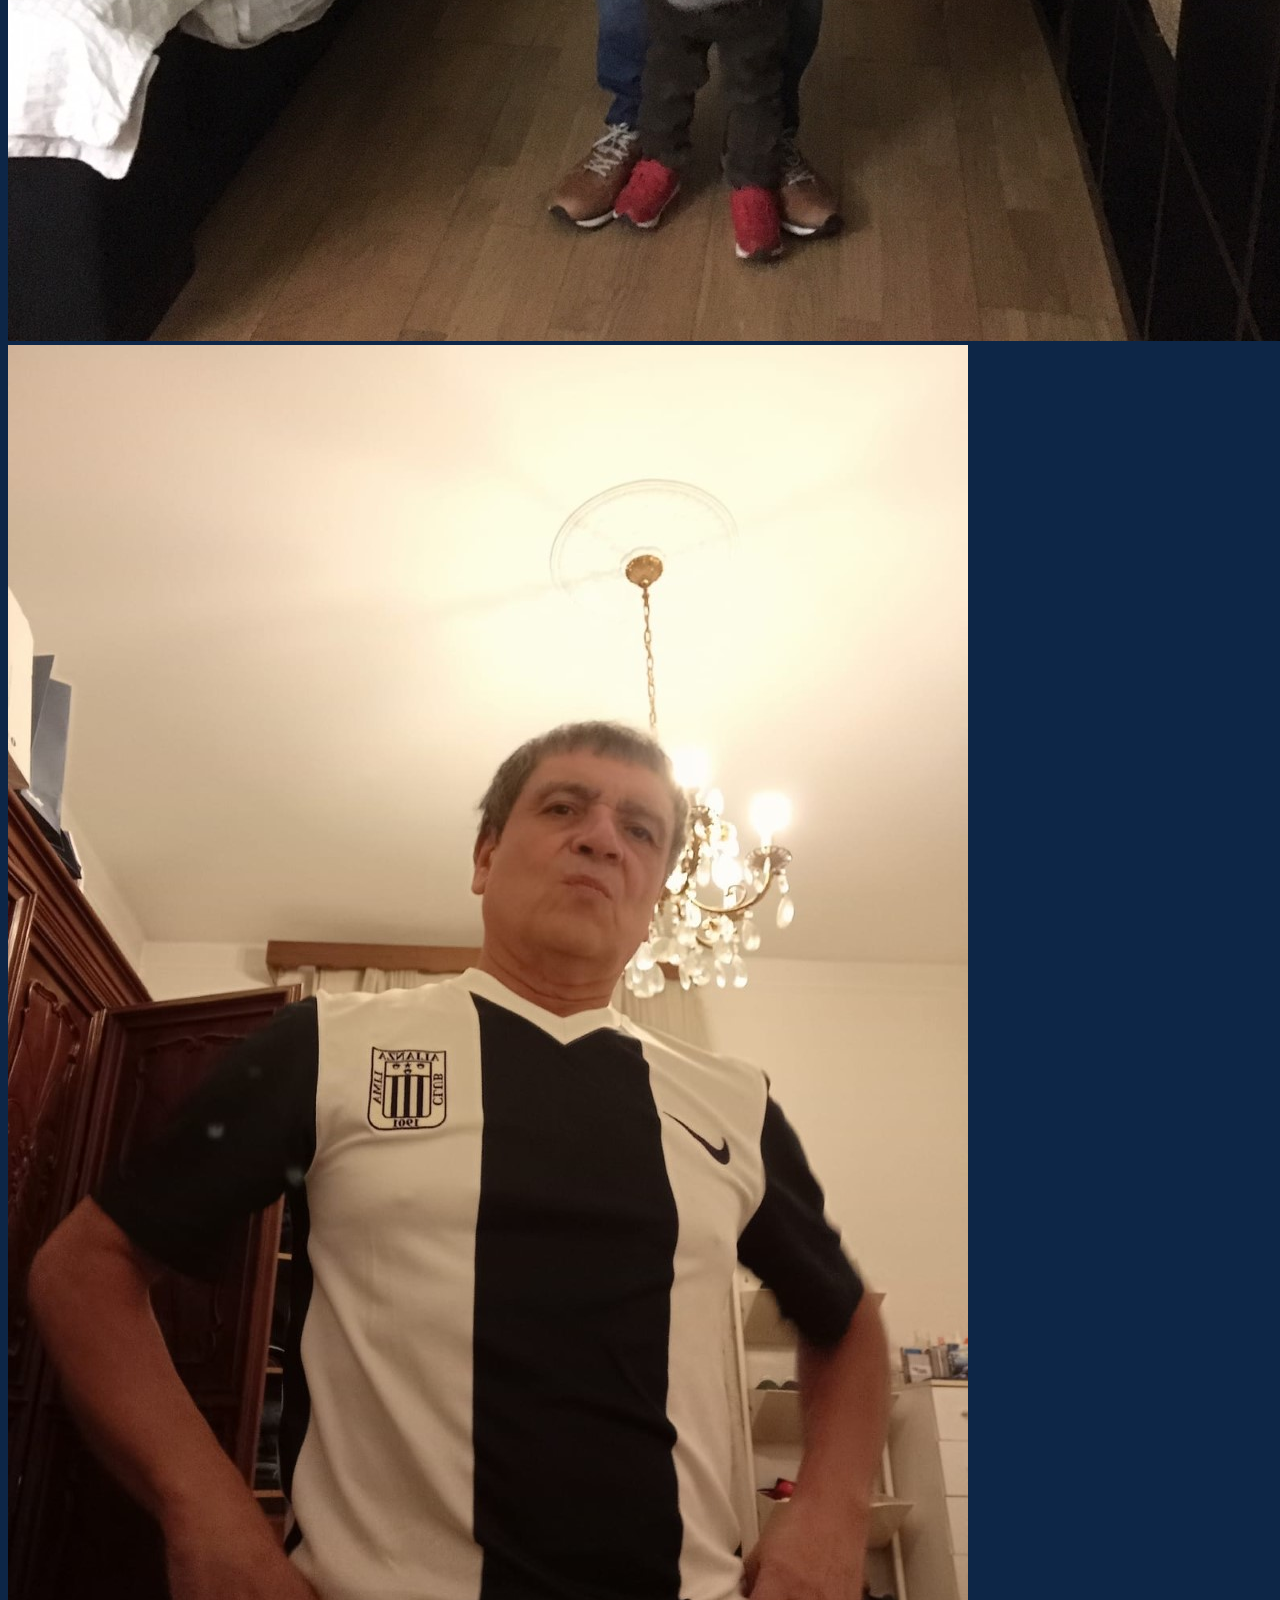
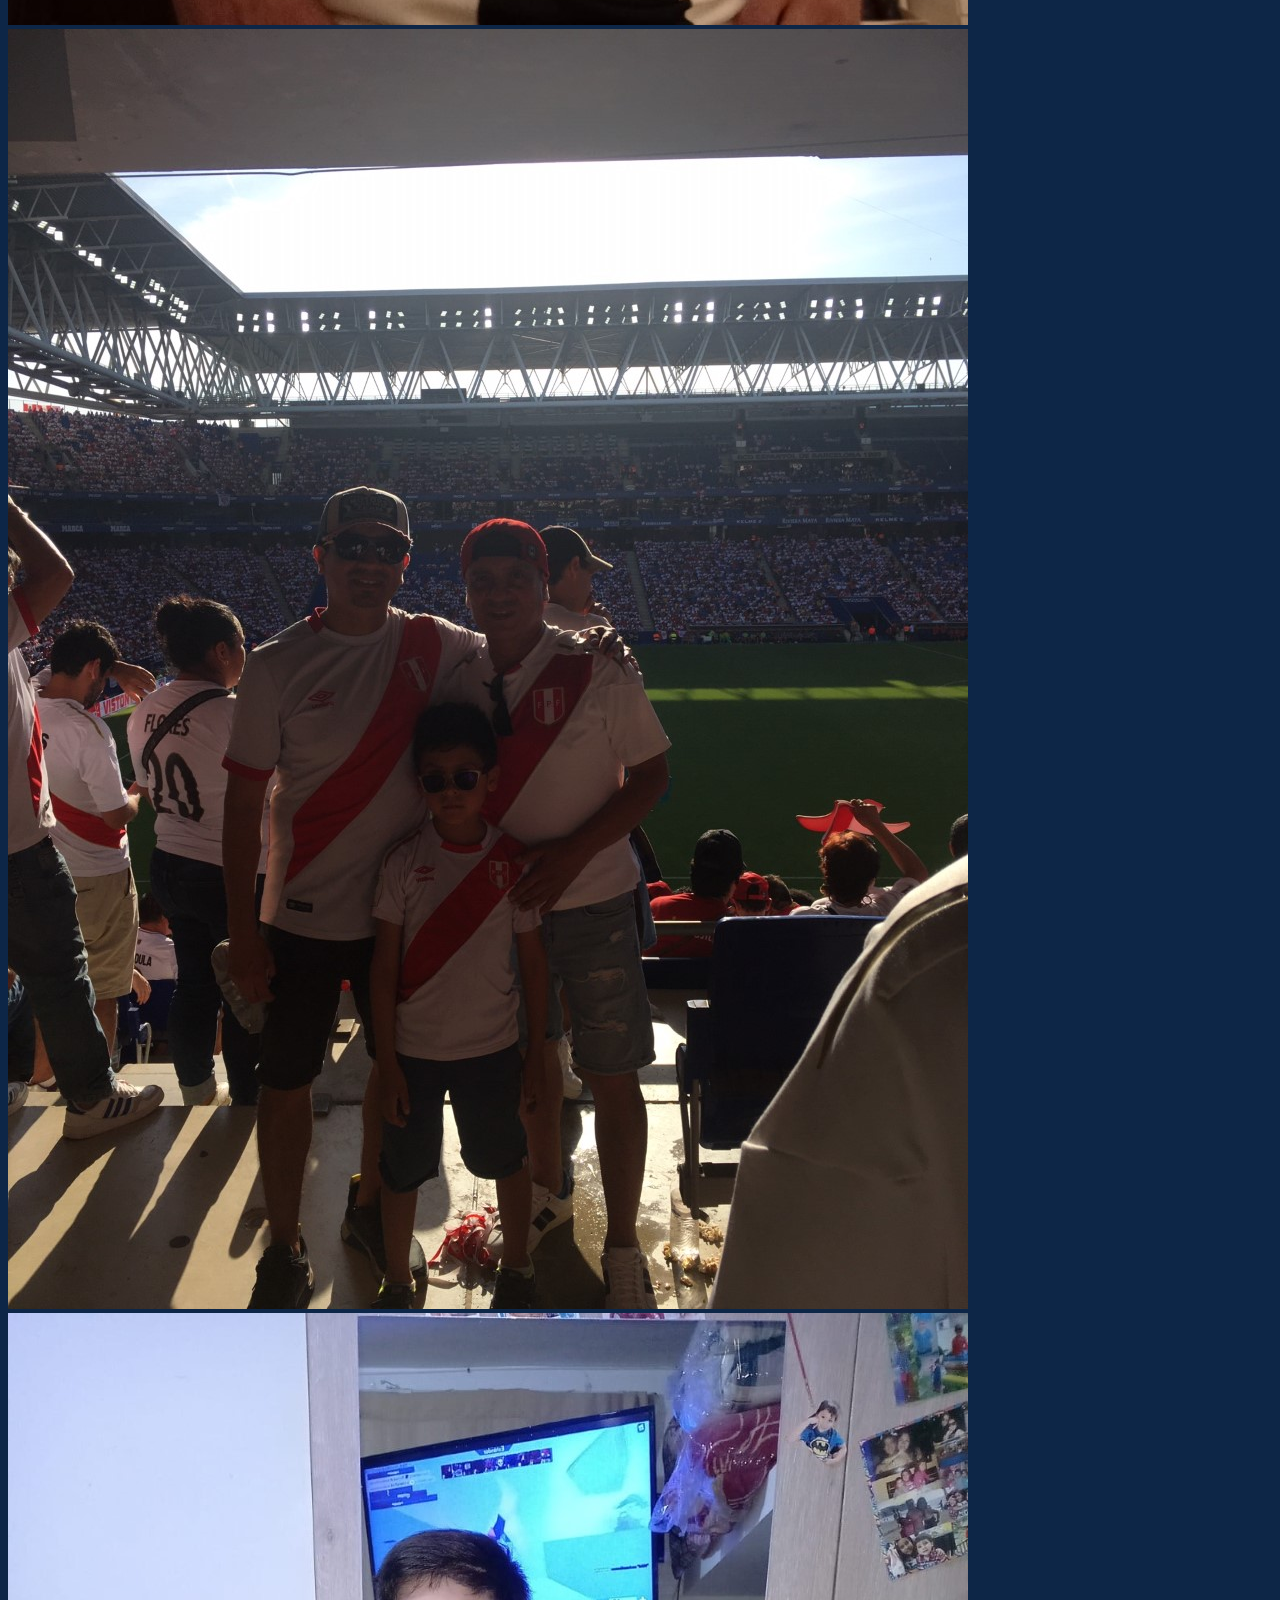
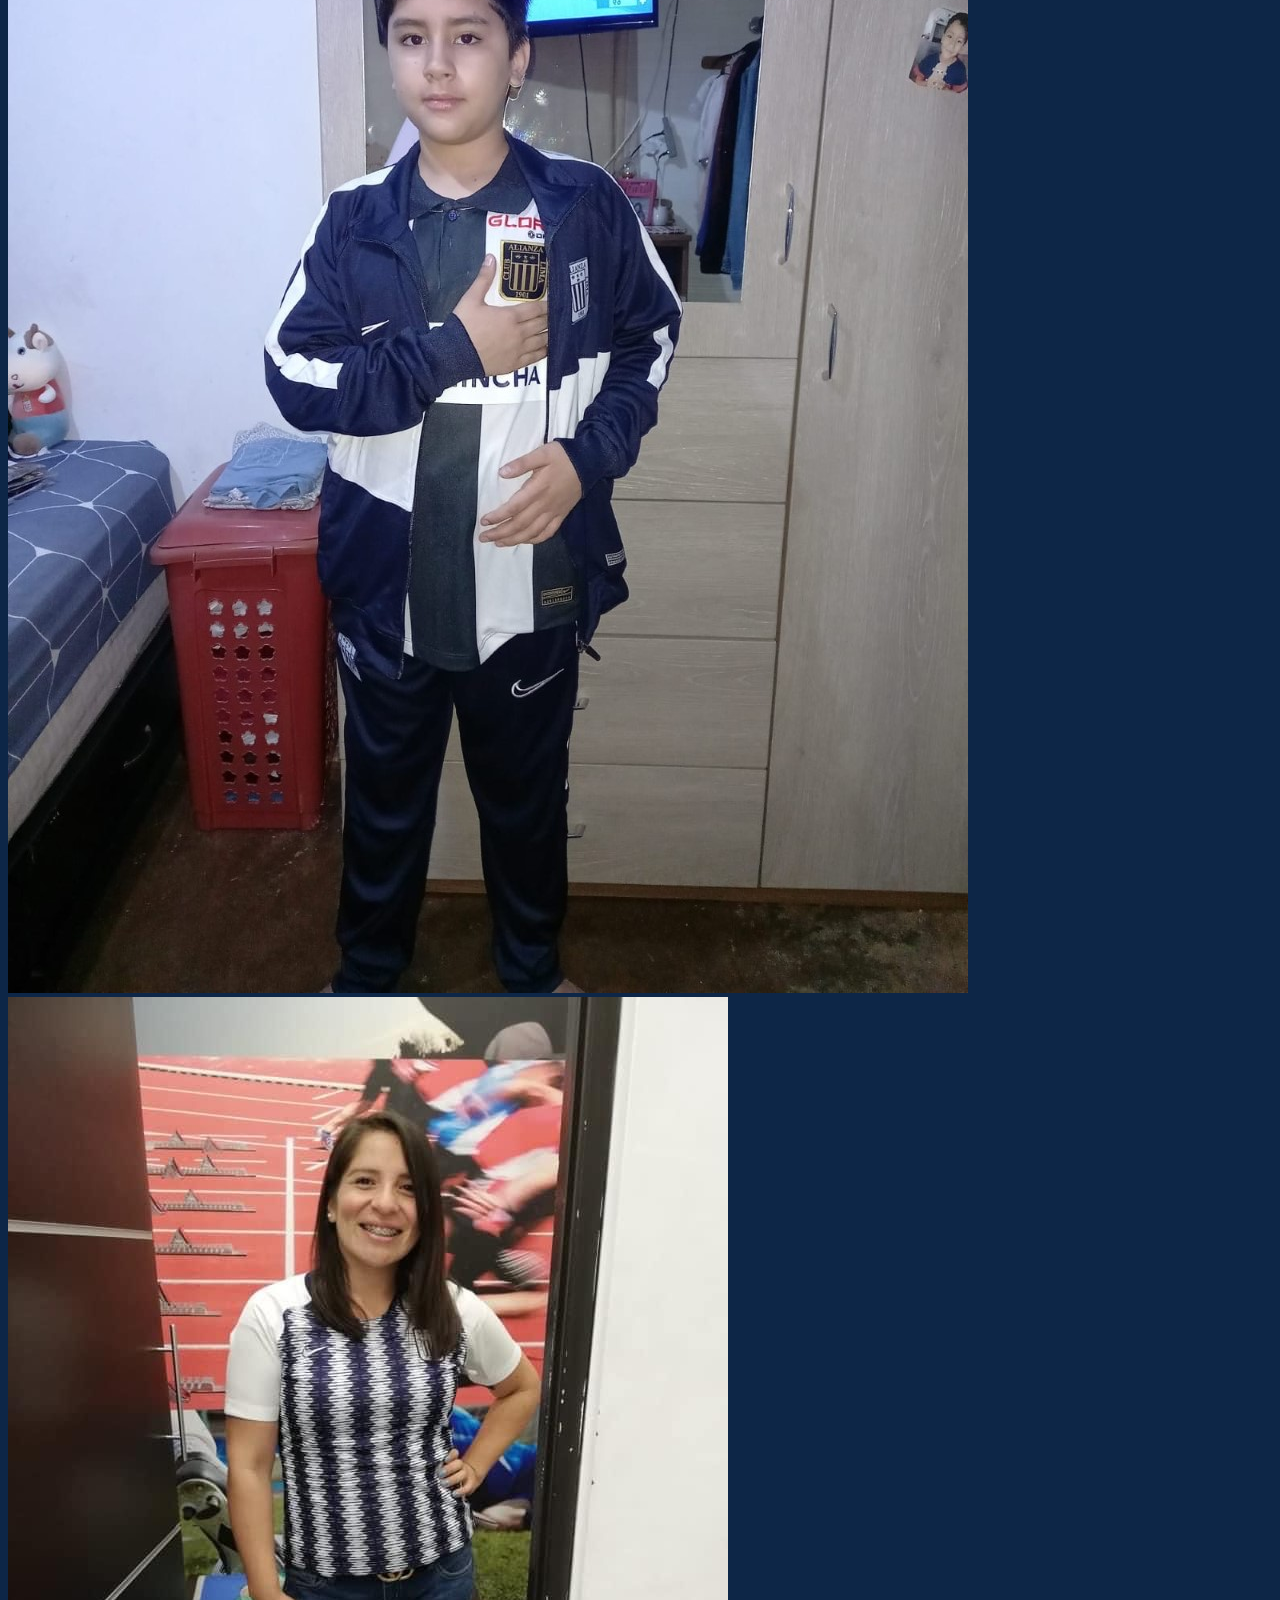
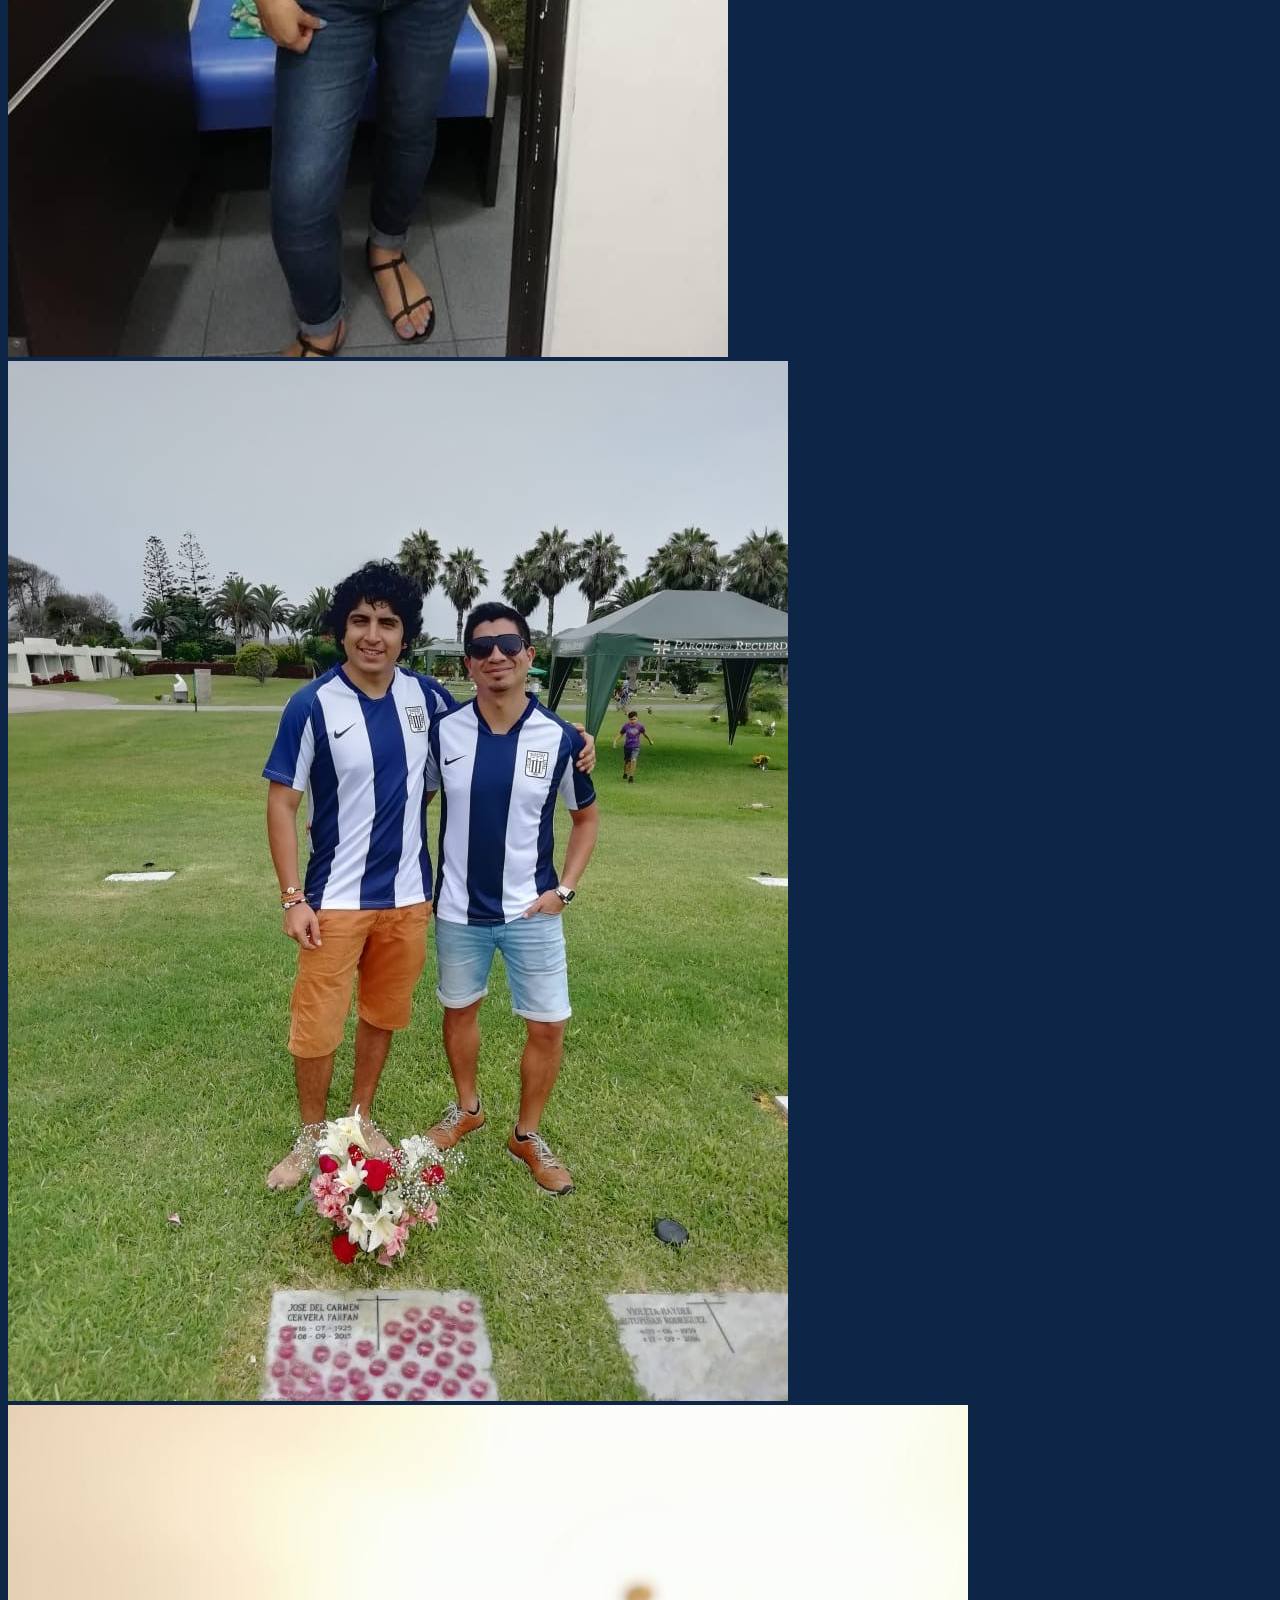
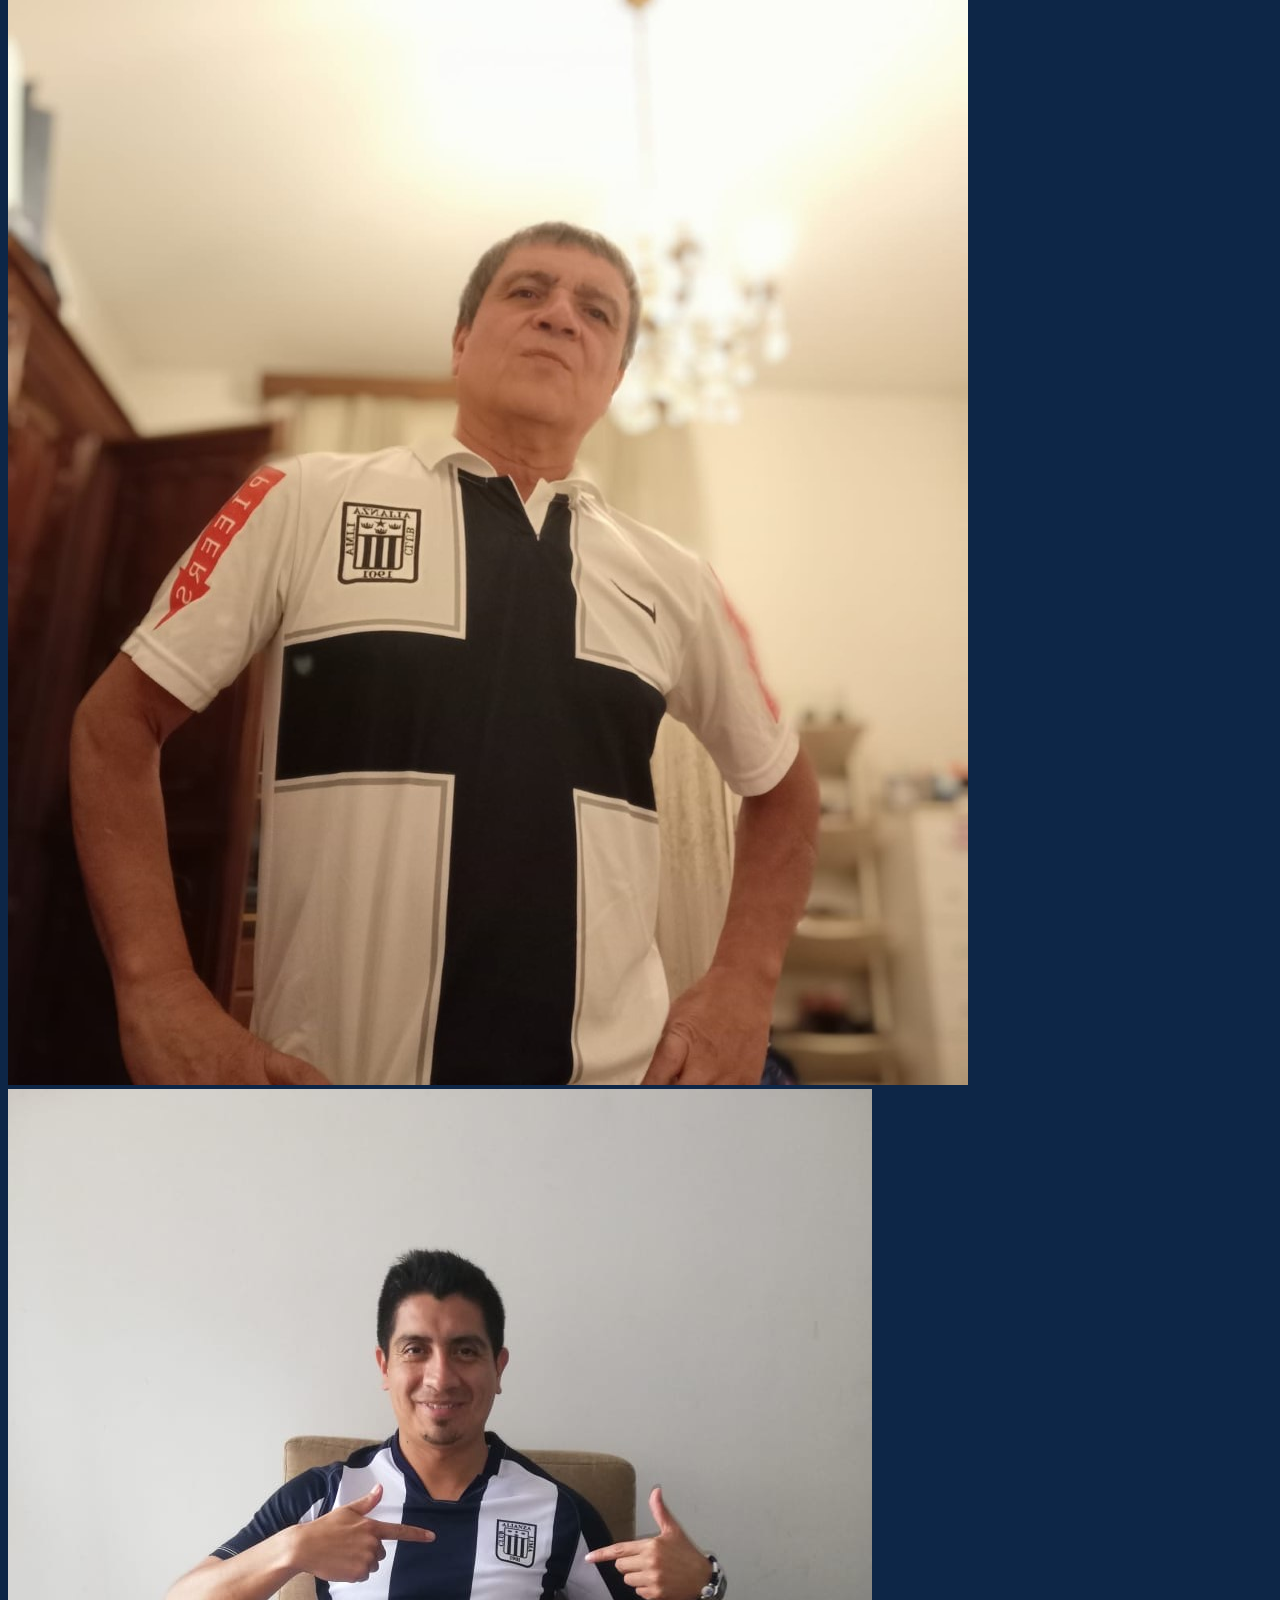
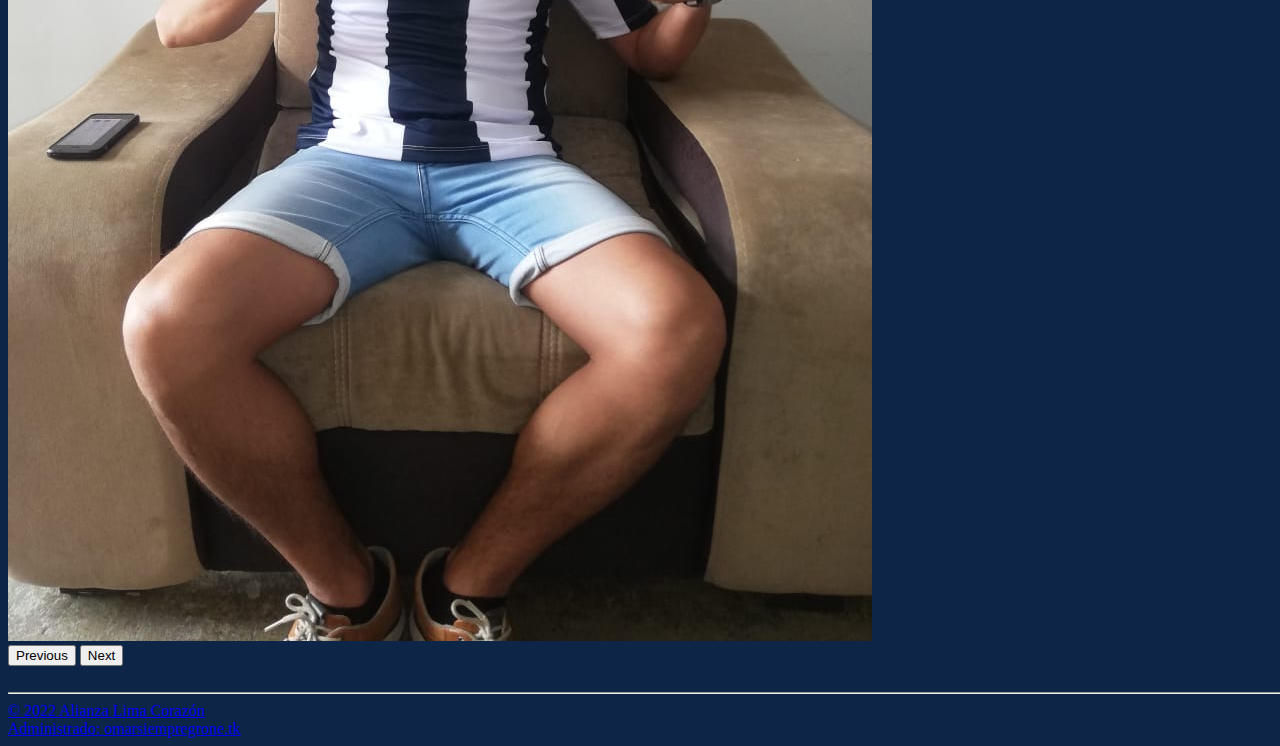
==== commit a7a3f701: "act" ====
--- a/index.html
+++ b/index.html
@@ -6,13 +6,19 @@
 		<meta name="viewport" content="width=device-width, initial-scale=1.0" />
 		<title>Alianza Campeón 2022 !!</title>
 		<link rel="stylesheet" href="css/navbar.css" />
+		<link
+			href="https://cdn.jsdelivr.net/npm/bootstrap@5.2.3/dist/css/bootstrap.min.css"
+			rel="stylesheet"
+			integrity="sha384-rbsA2VBKQhggwzxH7pPCaAqO46MgnOM80zW1RWuH61DGLwZJEdK2Kadq2F9CUG65"
+			crossorigin="anonymous"
+		/>
 		<style>
-			* {
-				box-sizing: border-box;
+			body {
+				background-color: #0d2647;
 			}
 			section {
 				padding: 10px;
-
+				margin: 20px;
 				width: auto;
 				height: auto;
 				display: block;
@@ -29,12 +35,6 @@
 				color: #0d2647;
 				transition: all ease-in-out 200ms;
 			}
-			.video {
-				text-align: center;
-				width: 70%;
-				display: block;
-				margin: auto;
-			}
 
 			.campeon {
 				color: red;
@@ -58,17 +58,12 @@
 				color: rgb(254, 255, 255);
 			}
 
-			.img-container {
-				float: left;
-				width: 33.33%;
-				padding: 5px;
-				height: auto;
-			}
 			.clearfix::after {
 				content: "";
 				clear: both;
 				display: table;
 			}
+
 			.img-flexbox {
 				width: 70%;
 				padding: 0 20px;
@@ -77,53 +72,63 @@
 				display: block;
 				margin: auto;
 			}
+			.video-responsive {
+				overflow: hidden;
+				padding-bottom: 390px; /* Adecua este valor para controlar la altura del video */
+				position: relative;
+				height: 100%;
+			}
+			.video-responsive iframe {
+				left: 0;
+				top: 0;
+				height: 100%;
+				width: 80%;
+				position: absolute;
+			}
+
 			h3 {
 				text-align: center;
 				color: #f9f9f9;
 			}
+
 			@media only screen and (max-width: 500px) {
 				/* For mobile phones: */
 
-				ul,
 				section,
 				.img-flexbox,
-				.video,
 				.bordeRedondo {
 					width: 100%;
 				}
 			}
 		</style>
+		<script
+			src="https://cdn.jsdelivr.net/npm/bootstrap@5.2.3/dist/js/bootstrap.bundle.min.js"
+			integrity="sha384-kenU1KFdBIe4zVF0s0G1M5b4hcpxyD9F7jL+jjXkk+Q2h455rYXK/7HAuoJl+0I4"
+			crossorigin="anonymous"
+		></script>
 	</head>
 	<body>
 		<navbar>
-			<section class="container">
-				<ul>
-					<a _ngcontent-c5 href="https://clubalianzalima.com.pe" target="_blank"
-						><img _ngcontent-c5 alt="logo" src="img/logo.svg"
-					/></a>
-					<hr />
-					<li><a href="./menu.html" target="_blank">Menu</a></li>
-					<li><a href="./grone.html" target="_blank">HistoriaGrone</a></li>
-					<li><a href="https://clubalianzalima.com.pe/#/noticias?tag=todos" target="_blank">Noticias</a></li>
-					<li style class="dropdown">
-						<a
-							href="https://clubalianzalima.com.pe/#/noticias/noticia/dos-anos-deportivos-para-poner-en-un-marco"
-							target="_blank"
-							>Especial Bicampeon</a
-						>
-					</li>
-					<li style="float: right">
-						<a
-							href="https://clubalianzalima.com.pe/#/noticias/noticia/alianza-lima-lanza-la-tienda-blanquiazul"
-							target="_blank"
-							>Tienda</a
-						>
-					</li>
-					<li style="float: right">
-						<a href="./signin.html" target="_blank">Signin</a>
-					</li>
-				</ul>
-			</section>
+			<ul>
+				<a _ngcontent-c5 href="https://clubalianzalima.com.pe" target="_blank"
+					><img _ngcontent-c5 alt="logo" src="img/logo.svg"
+				/></a>
+				<hr />
+				<li><a href="./menu.html" target="_blank">Menu</a></li>
+				<li><a href="./grone.html" target="_blank">HistoriaGrone</a></li>
+				<li><a href="./index.html#direccionenvio">Fotos Familia</a></li>
+				<li>
+					<a
+						href="https://clubalianzalima.com.pe/#/noticias/noticia/dos-anos-deportivos-para-poner-en-un-marco"
+						target="_blank"
+						>Especial Bicampeon</a
+					>
+				</li>
+
+				<li style="float: right">
+					<a href="./signin.html" target="_blank">Signin</a>
+				</li>
+			</ul>
 		</navbar>
 		<section class="bordeRedondo">
 			<section class="campeon">CAMPEÓN 2022</section>
@@ -159,17 +164,19 @@
 		</section>
 
 		<section class="bordeRedondo">RESUMEN DEL PARTIDO</section>
-		<div class="video">
-			<iframe
-				width="800"
-				height="456"
-				src="https://www.youtube.com/embed/MAapByYc_LA"
-				title="Alianza Lima vs Melgar 2-0 Resumen y Goles | Final | Liga 1 betsson 2022"
-				frameborder="0"
-				allow="accelerometer; autoplay; clipboard-write; encrypted-media; gyroscope; picture-in-picture"
-				allowfullscreen
-			></iframe>
-		</div>
+		<section>
+			<div class="video-responsive">
+				<iframe
+					width="900"
+					height="506"
+					src="https://www.youtube.com/embed/MAapByYc_LA"
+					title="Alianza Lima vs Melgar 2-0 Resumen y Goles | Final | Liga 1 betsson 2022"
+					frameborder="0"
+					allow="accelerometer; autoplay; clipboard-write; encrypted-media; gyroscope; picture-in-picture"
+					allowfullscreen
+				></iframe>
+			</div>
+		</section>
 
 		<section class="bordeRedondo">
 			CELEBRACION "LA FOQUITA"
@@ -182,45 +189,131 @@
 		</section>
 		<section class="bordeRedondo">MI FAMILIA BLANQUIAZUL</section>
 
-		<div class="clearfix" style="margin-left: 14%">
-			<div class="img-container">
-				<img src="fotosfamilia/erickescudo.jpg" alt="Italy" style="width: 80%" />
-			</div>
-			<div class="img-container">
-				<img src="fotosfamilia/omarerikyrenatoperu.jpg" alt="Forest" style="width: 80%" />
-			</div>
-			<div class="img-container">
-				<img src="fotosfamilia/miviejo1.jpg" alt="Mountains" style="width: 80%" />
-			</div>
-			<div class="img-container">
-				<img src="fotosfamilia/erickyjose.jpg" alt="Italy" style="width: 80%" />
-			</div>
-
-			<div class="img-container">
-				<img src="fotosfamilia/evelyn.jpg" alt="Mountains" style="width: 80%" />
-			</div>
-			<div class="img-container">
-				<img src="fotosfamilia/mateo.jpg" alt="Mountains" style="width: 80%" />
-			</div>
-			<div class="img-container">
-				<img src="fotosfamilia/erickypapo.jpg" alt="Mountains" style="width: 85%" />
-			</div>
-			<div class="img-container">
-				<img src="fotosfamilia/alianzaybarça1.jpg" alt="Mountains" style="width: 80%" />
-			</div>
-			<div class="img-container">
-				<img src="fotosfamilia/edualianza.jpg" alt="Mountains" style="width: 70%" />
+		<div class="container" style="width: 48%" id="direccionenvio">
+			<div id="carouselExampleIndicators" class="carousel slide" data-bs-ride="true">
+				<div class="carousel-indicators">
+					<button
+						type="button"
+						data-bs-target="#carouselExampleIndicators"
+						data-bs-slide-to="0"
+						class="active"
+						aria-current="true"
+						aria-label="Slide 1"
+					></button>
+					<button
+						type="button"
+						data-bs-target="#carouselExampleIndicators"
+						data-bs-slide-to="1"
+						aria-label="Slide 2"
+					></button>
+					<button
+						type="button"
+						data-bs-target="#carouselExampleIndicators"
+						data-bs-slide-to="2"
+						aria-label="Slide 3"
+					></button>
+					<button
+						type="button"
+						data-bs-target="#carouselExampleIndicators"
+						data-bs-slide-to="3"
+						aria-label="Slide 4"
+					></button>
+					<button
+						type="button"
+						data-bs-target="#carouselExampleIndicators"
+						data-bs-slide-to="4"
+						aria-label="Slide 5"
+					></button>
+					<button
+						type="button"
+						data-bs-target="#carouselExampleIndicators"
+						data-bs-slide-to="5"
+						aria-label="Slide 6"
+					></button>
+					<button
+						type="button"
+						data-bs-target="#carouselExampleIndicators"
+						data-bs-slide-to="6"
+						aria-label="Slide 7"
+					></button>
+					<button
+						type="button"
+						data-bs-target="#carouselExampleIndicators"
+						data-bs-slide-to="7"
+						aria-label="Slide 8"
+					></button>
+					<button
+						type="button"
+						data-bs-target="#carouselExampleIndicators"
+						data-bs-slide-to="8"
+						aria-label="Slide 9"
+					></button>
+					<button
+						type="button"
+						data-bs-target="#carouselExampleIndicators"
+						data-bs-slide-to="9"
+						aria-label="Slide 10"
+					></button>
+				</div>
+				<div class="carousel-inner">
+					<div class="carousel-item active">
+						<img src="./fotosfamilia/alianzaybarça1.jpg" class="d-block w-100" alt="..." />
+					</div>
+					<div class="carousel-item">
+						<img src="./fotosfamilia/erickypapo.jpg" class="d-block w-100" alt="..." />
+					</div>
+					<div class="carousel-item">
+						<img src="./fotosfamilia/miviejo1.jpg" class="d-block w-100" alt="..." />
+					</div>
+					<div class="carousel-item">
+						<img src="./fotosfamilia/omarerikyrenatoperu.jpg" class="d-block w-100" alt="..." />
+					</div>
+					<div class="carousel-item">
+						<img src="./fotosfamilia/mateo.jpg" class="d-block w-100" alt="..." />
+					</div>
+					<div class="carousel-item">
+						<img src="./fotosfamilia/evelyn.jpg" class="d-block w-100" alt="..." />
+					</div>
+					<div class="carousel-item">
+						<img src="./fotosfamilia/erickyjose.jpg" class="d-block w-100" alt="..." />
+					</div>
+					<div class="carousel-item">
+						<img src="./fotosfamilia/miviejo2.jpg" class="d-block w-100" alt="..." />
+					</div>
+					<div class="carousel-item">
+						<img src="./fotosfamilia/erickescudo.jpg" class="d-block w-100" alt="..." />
+					</div>
+				</div>
+				<button
+					class="carousel-control-prev"
+					type="button"
+					data-bs-target="#carouselExampleIndicators"
+					data-bs-slide="prev"
+				>
+					<span class="carousel-control-prev-icon" aria-hidden="true"></span>
+					<span class="visually-hidden">Previous</span>
+				</button>
+				<button
+					class="carousel-control-next"
+					type="button"
+					data-bs-target="#carouselExampleIndicators"
+					data-bs-slide="next"
+				>
+					<span class="carousel-control-next-icon" aria-hidden="true"></span>
+					<span class="visually-hidden">Next</span>
+				</button>
 			</div>
 		</div>
-		<br />
+
 		<br />
 		<hr />
 
 		<footer>
-			<a href="https://clubalianzalima.com.pe/" target="_blank"><div class="left">© 2022 Alianza Lima Corazón</div></a>
-			<a href="http://www.omarsiempregrone.tk/" target="_blank"
-				><div class="right">Administrado: omarsiempregrone.tk</div></a
-			>
+			<div class="footer">
+				<a href="https://clubalianzalima.com.pe/" target="_blank" float="left">© 2022 Alianza Lima Corazón</a><br />
+
+				<a href="http://www.omarsiempregrone.tk/" target="_blank" float="right">Administrado: omarsiempregrone.tk</a>
+			</div>
 		</footer>
 	</body>
 </html>
--- a/css/navbar.css
+++ b/css/navbar.css
@@ -9,8 +9,6 @@
 ul {
 	list-style-type: none;
 	margin: 20px;
-	display: block;
-
 	padding: 20px;
 	overflow: hidden;
 	background-color: #c1af73;
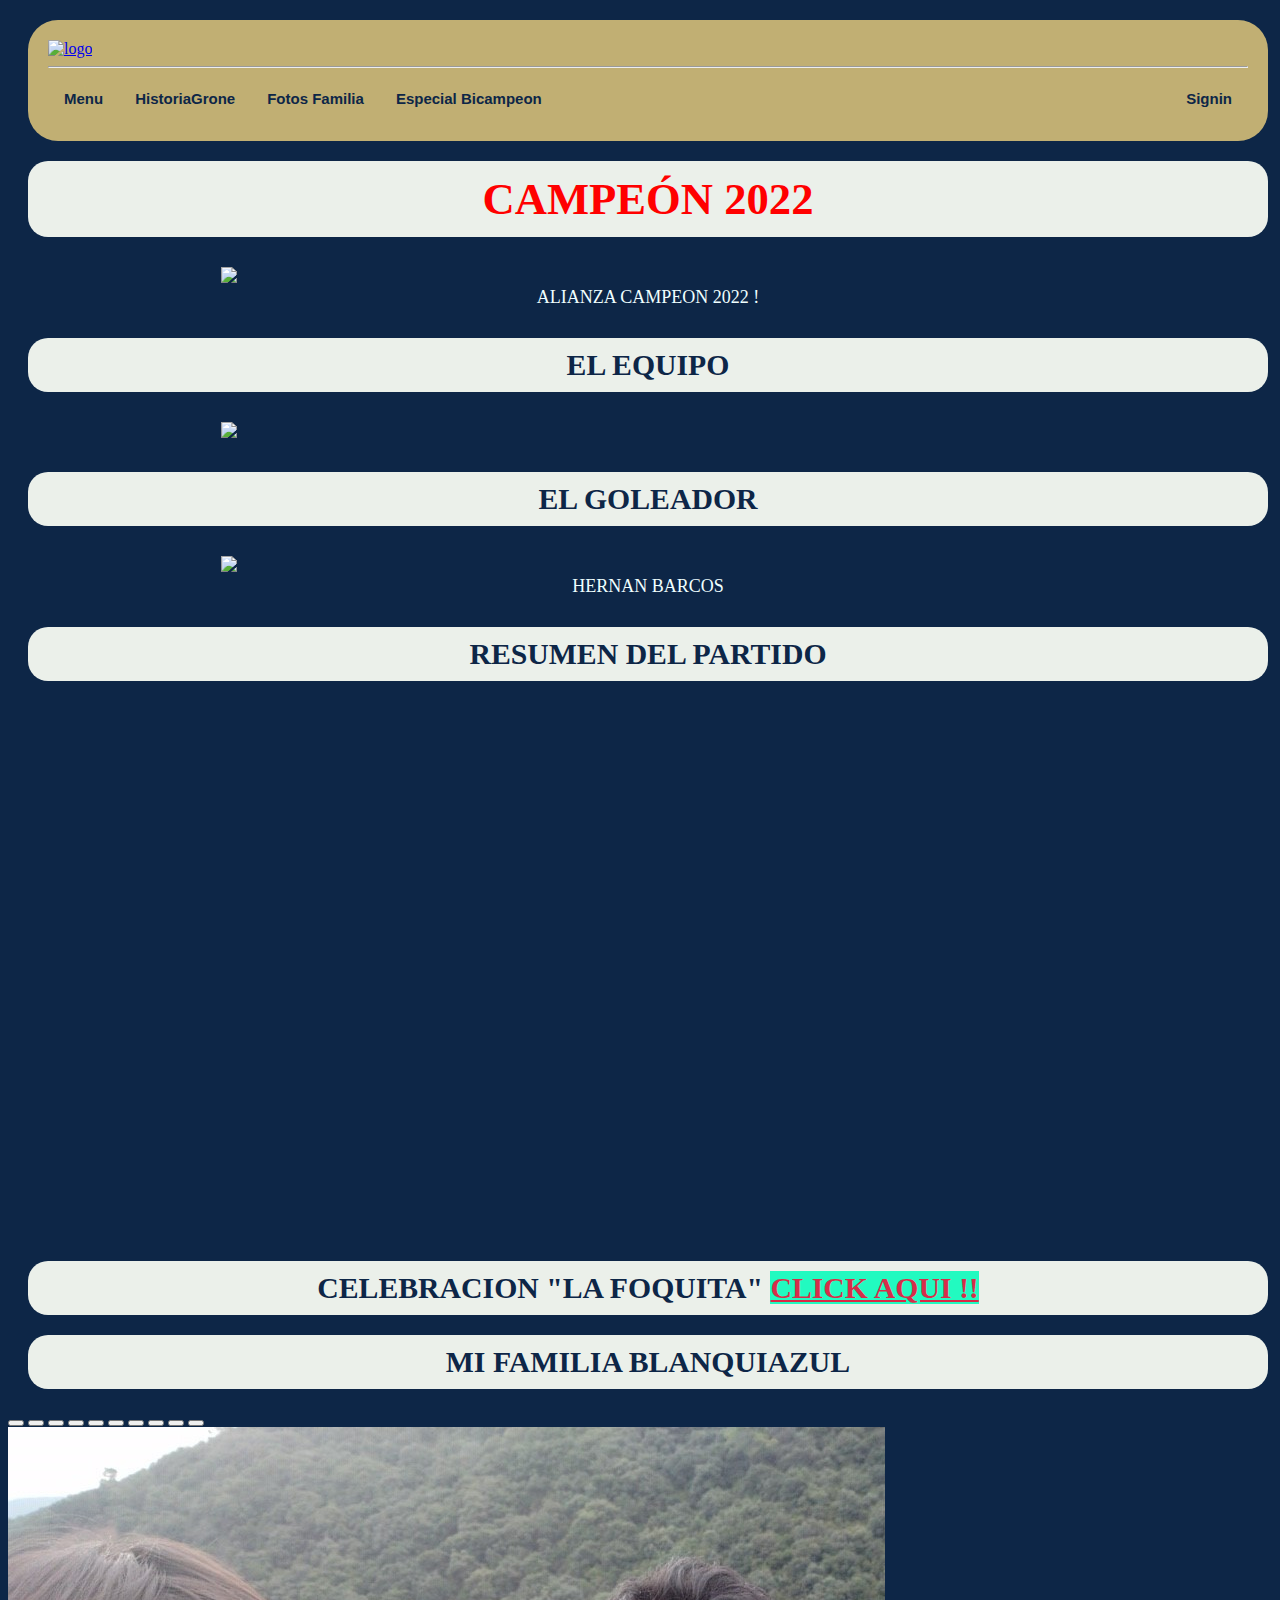
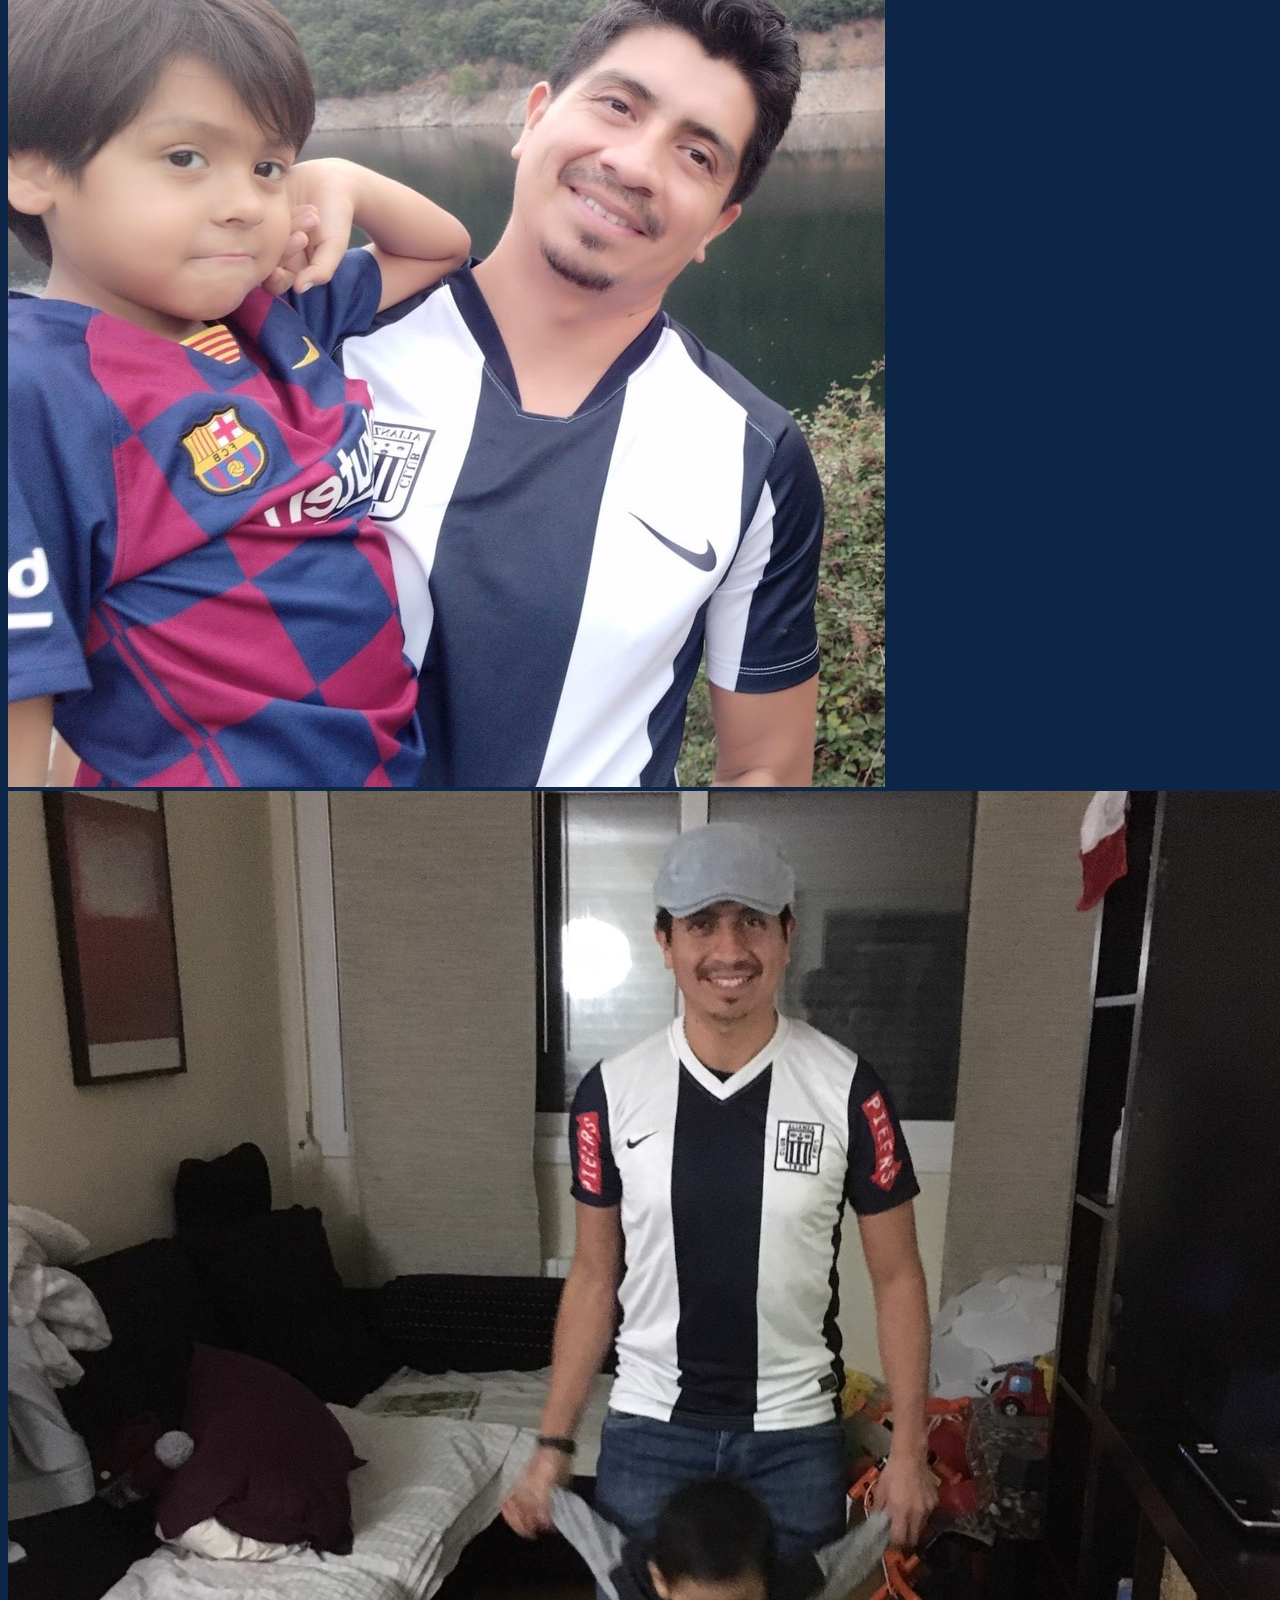
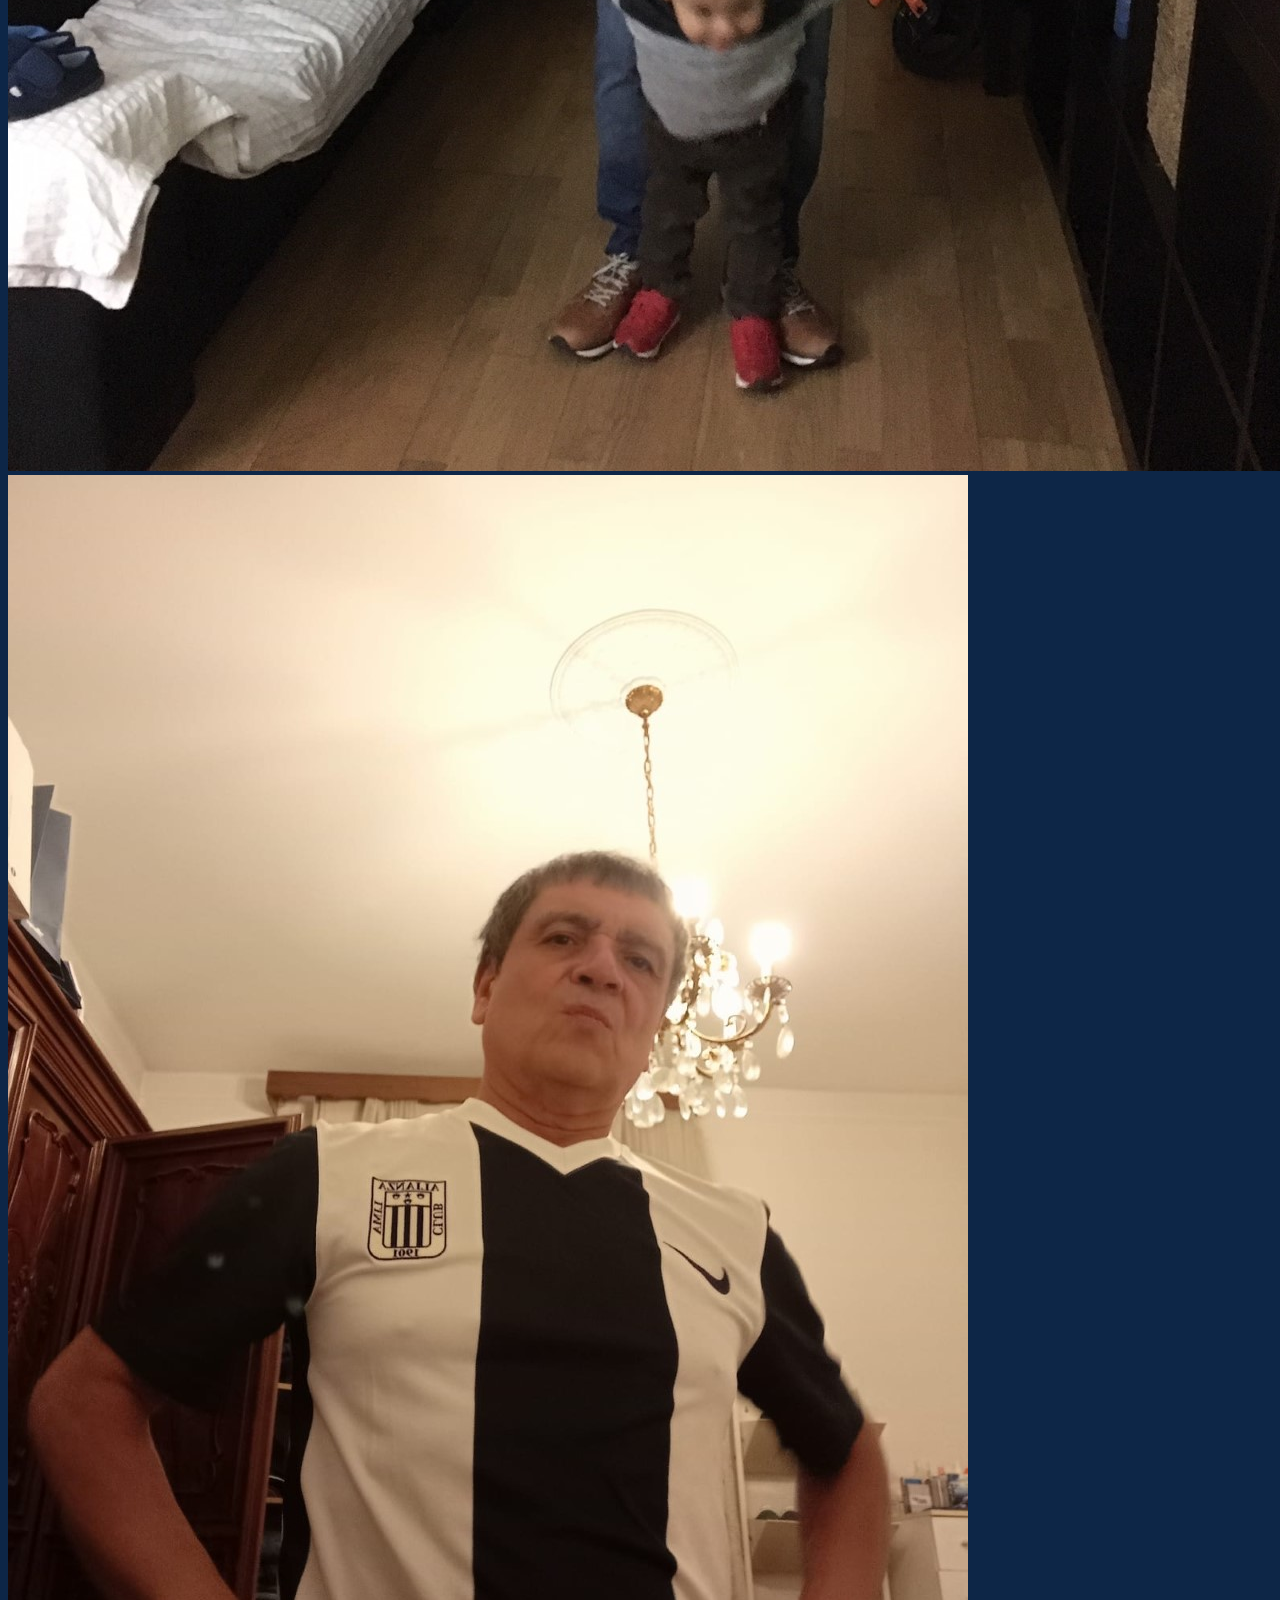
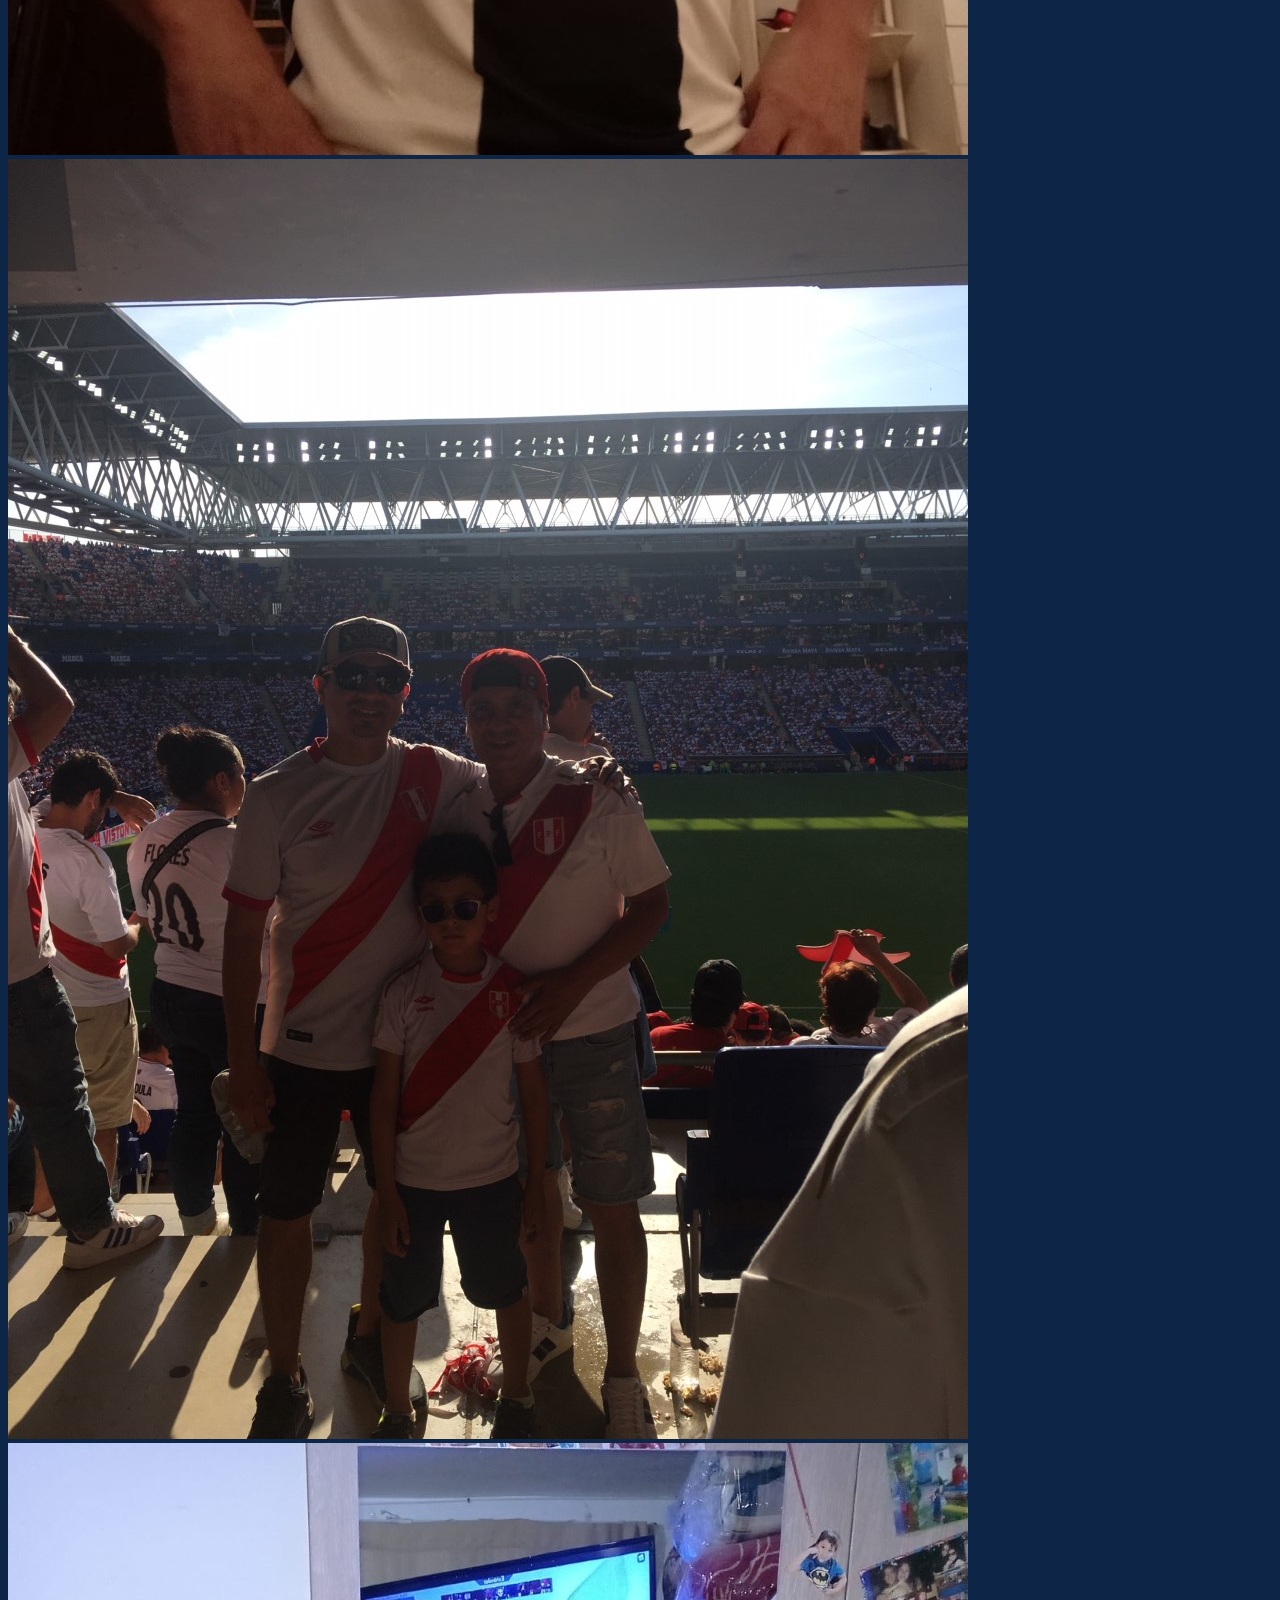
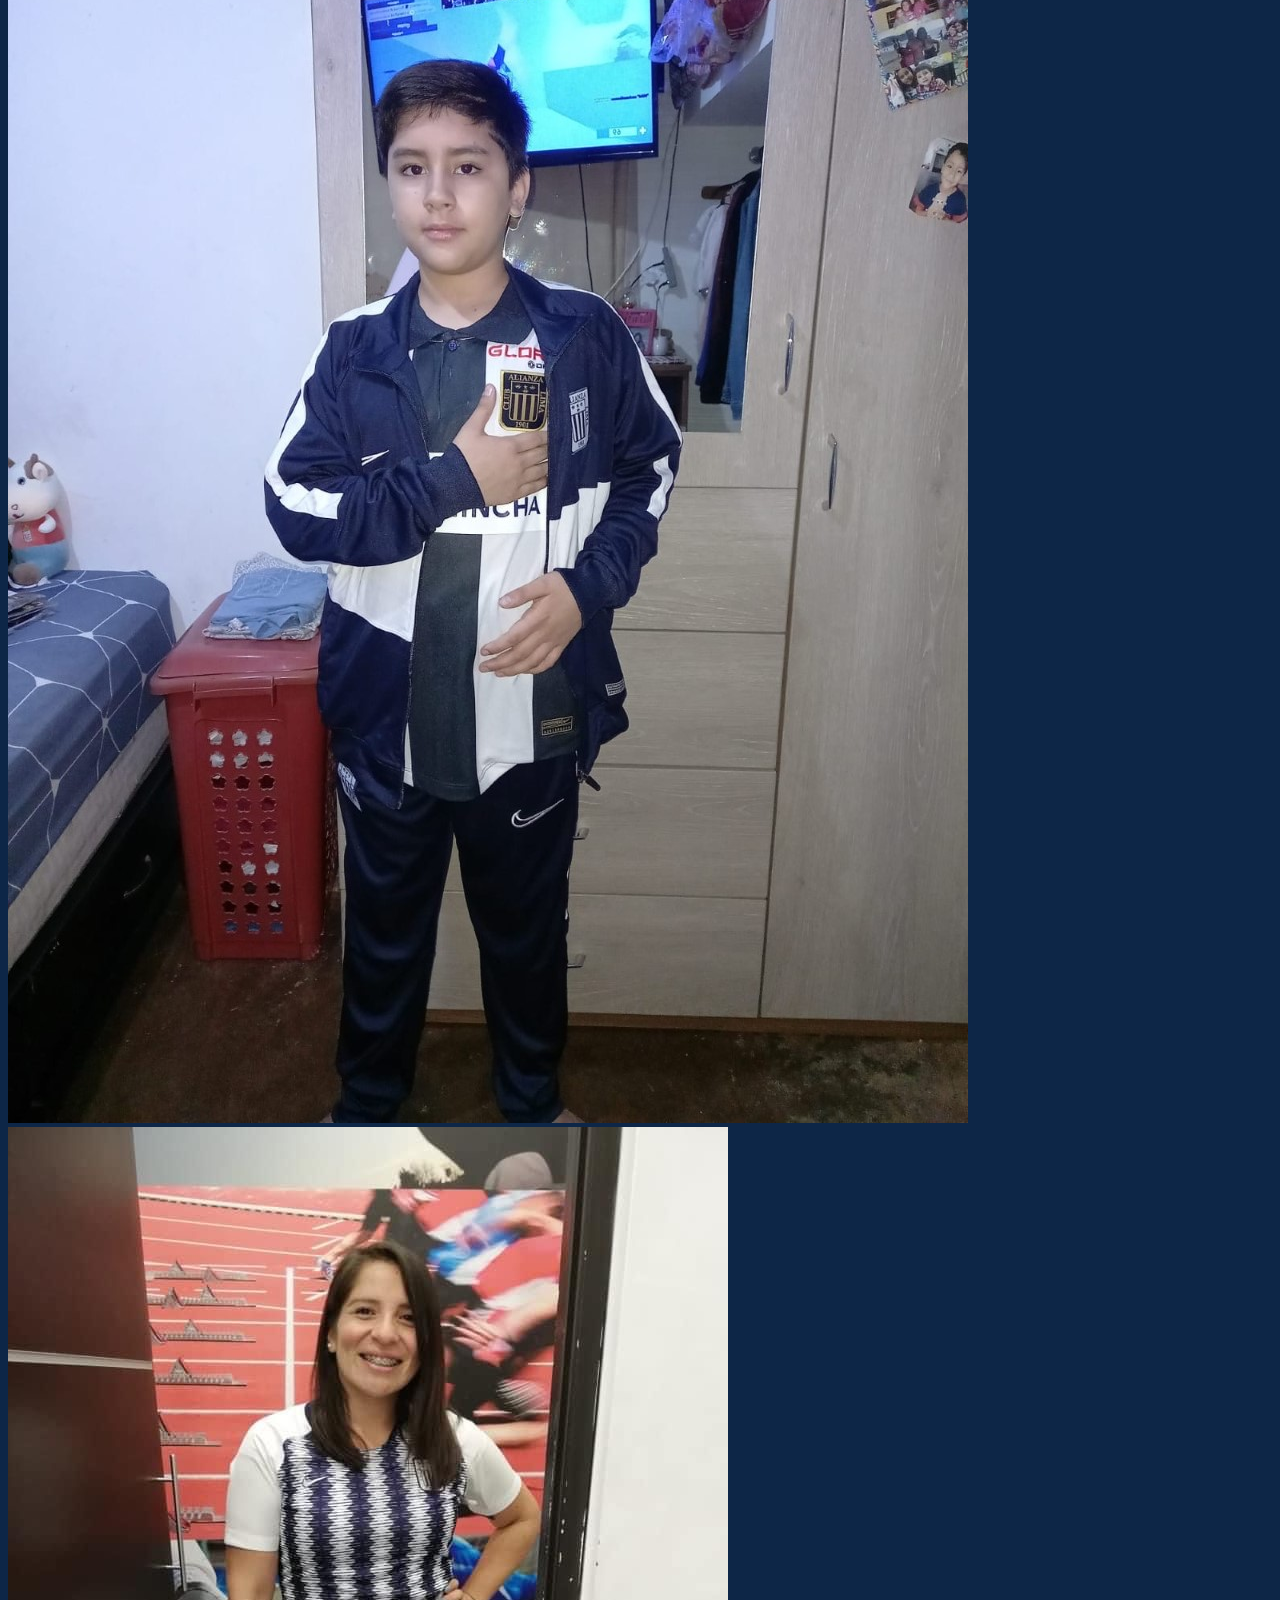
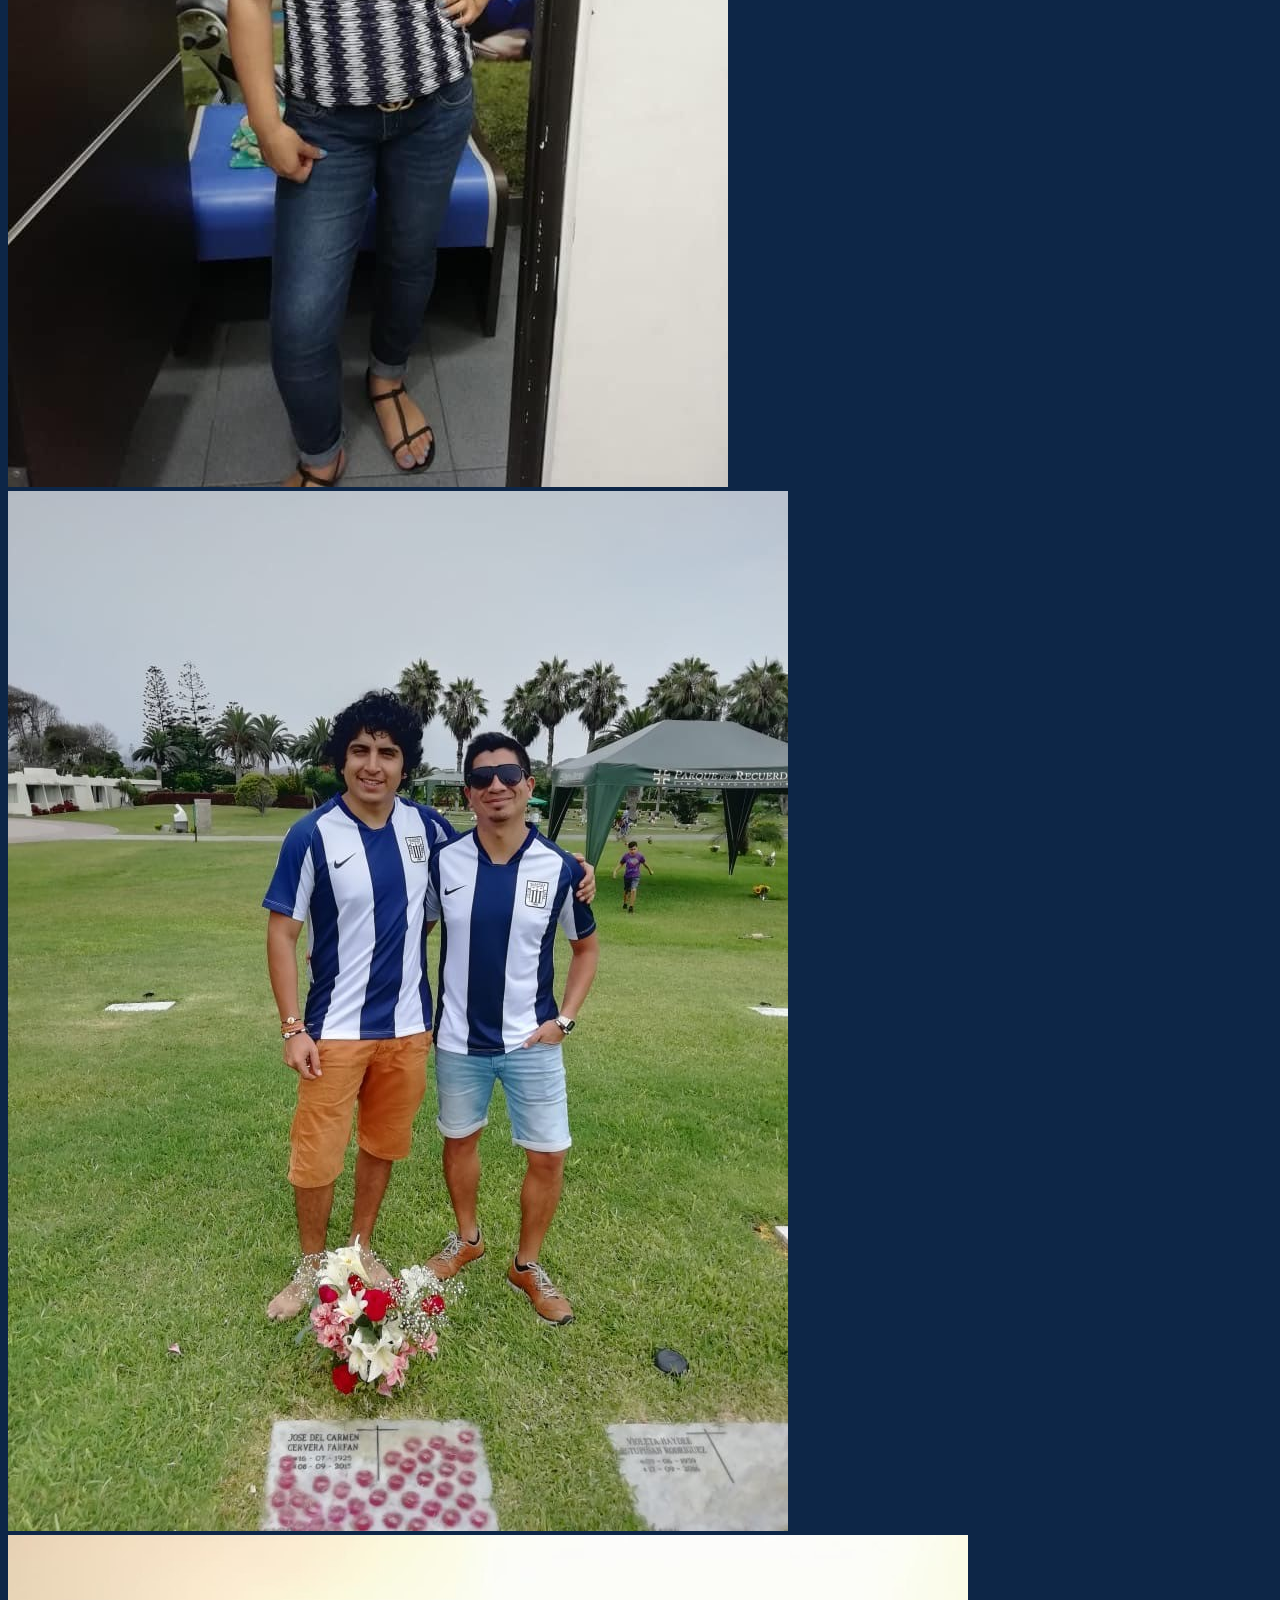
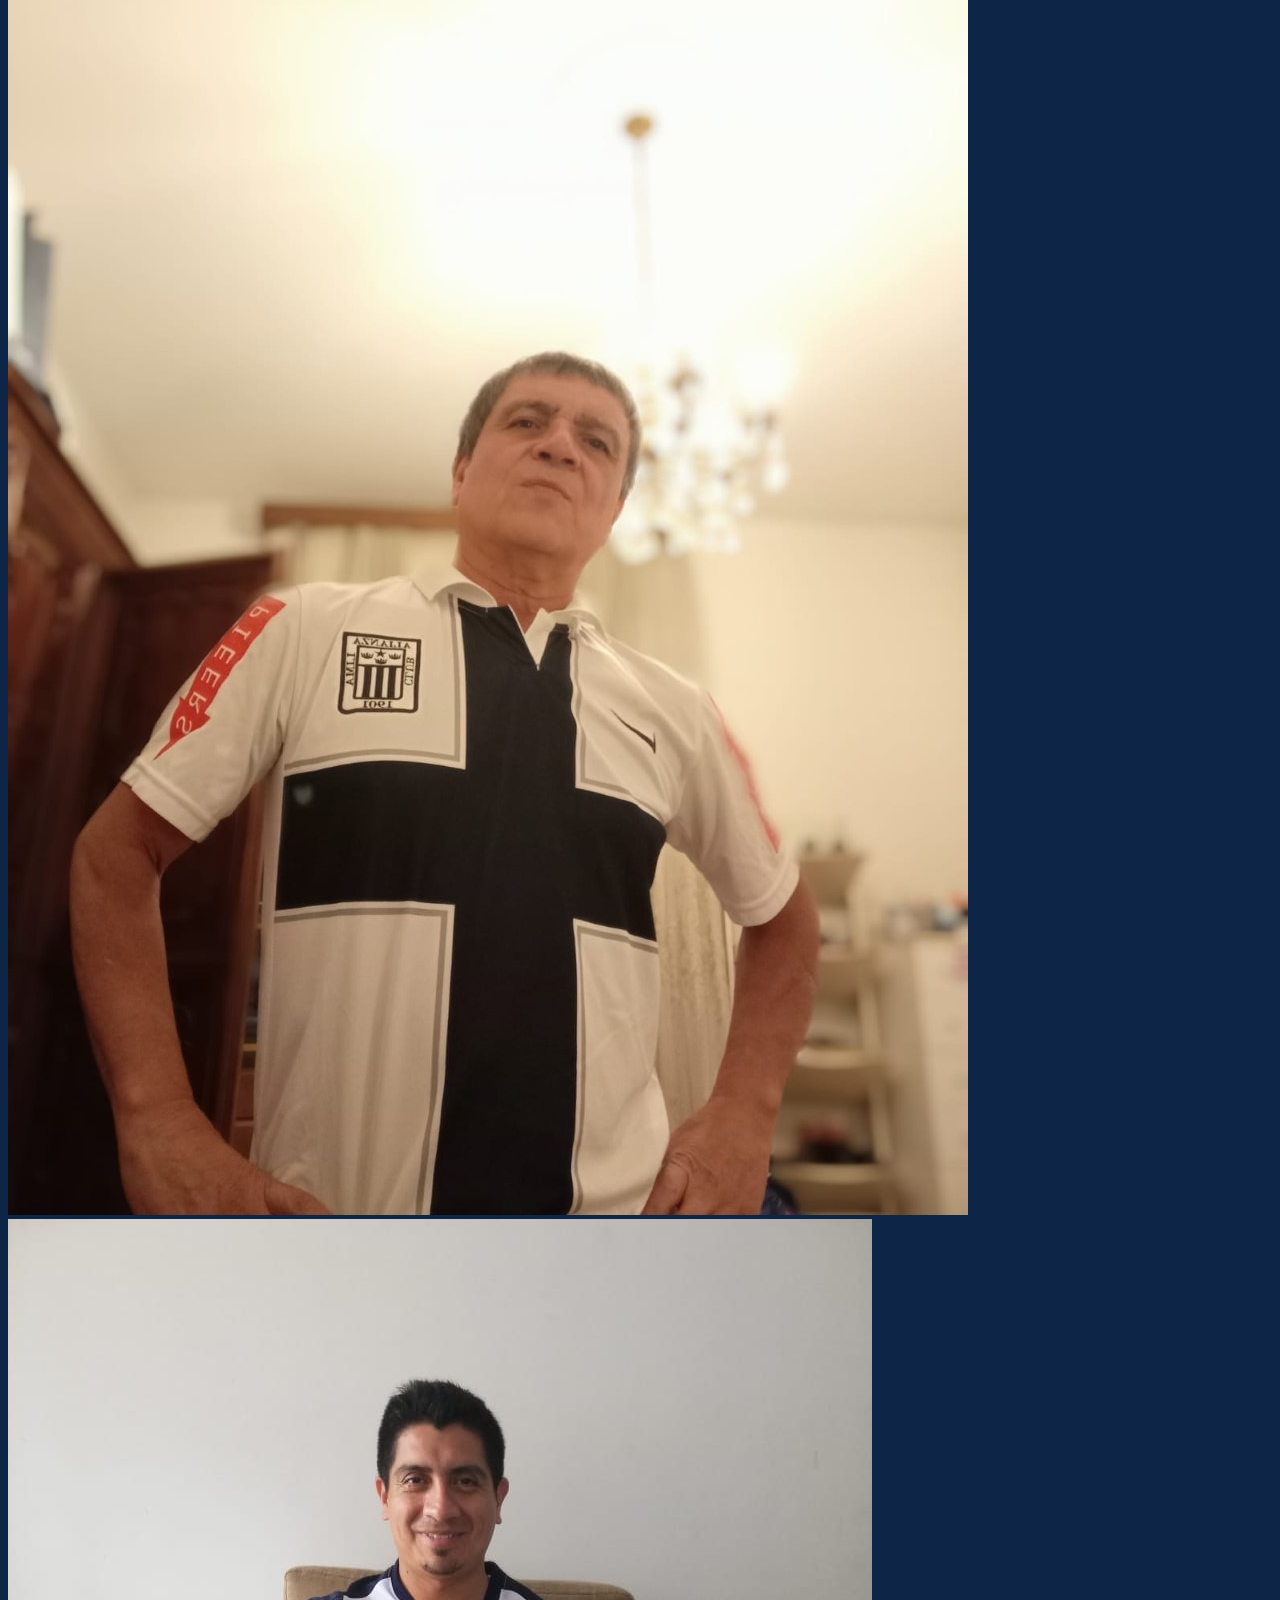
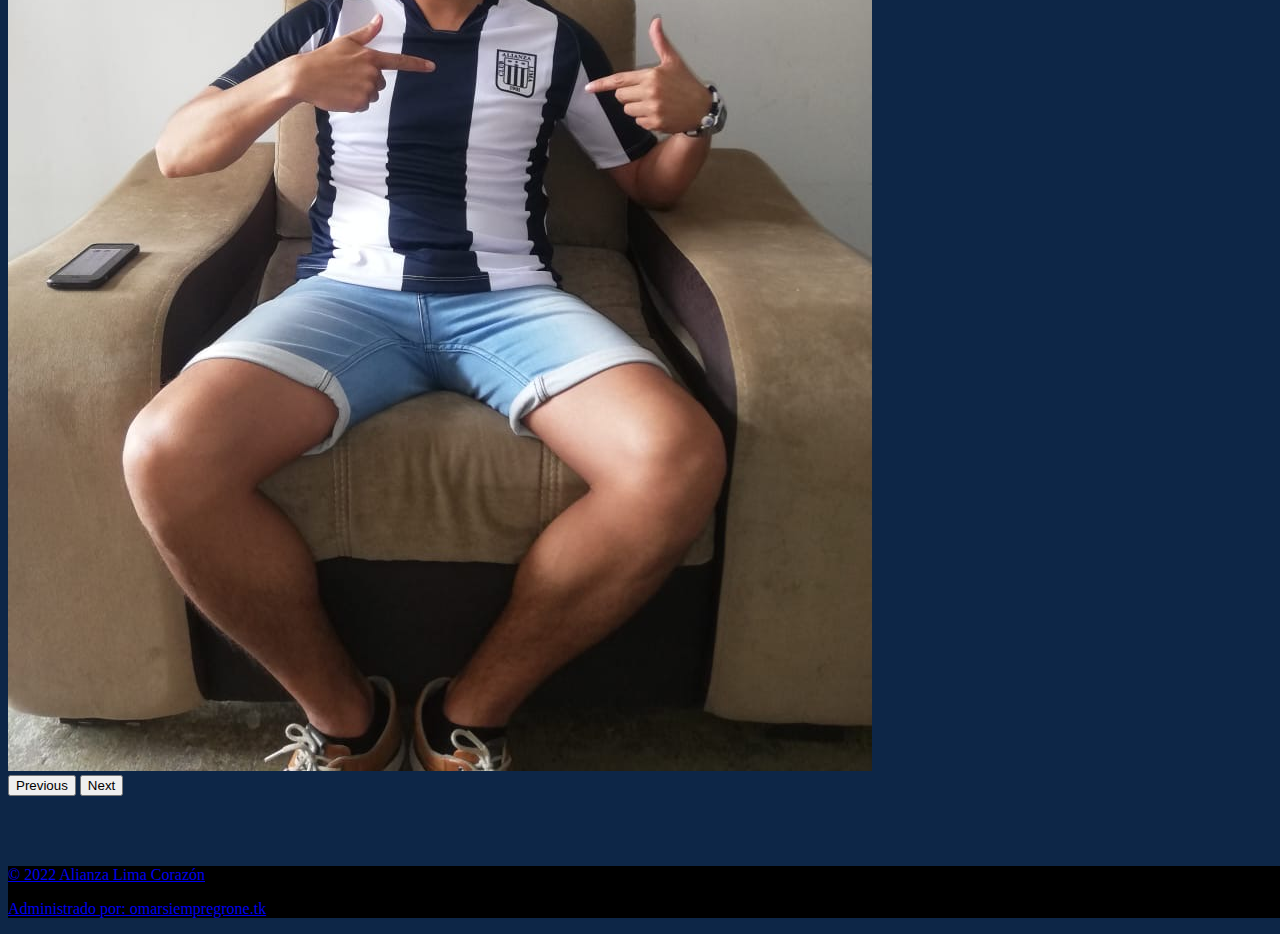
==== commit 9b90b186: "act" ====
--- a/index.html
+++ b/index.html
@@ -43,27 +43,6 @@
 				padding: 1px;
 			}
 
-			.left {
-				float: left;
-				margin-bottom: 30px;
-				margin-left: 20px;
-				padding: 10px;
-				color: rgb(254, 255, 255);
-			}
-			.right {
-				float: right;
-				padding: 10px;
-				margin-bottom: 30px;
-				margin-right: 20px;
-				color: rgb(254, 255, 255);
-			}
-
-			.clearfix::after {
-				content: "";
-				clear: both;
-				display: table;
-			}
-
 			.img-flexbox {
 				width: 70%;
 				padding: 0 20px;
@@ -72,23 +51,23 @@
 				display: block;
 				margin: auto;
 			}
+
 			.video-responsive {
-				overflow: hidden;
-				padding-bottom: 390px; /* Adecua este valor para controlar la altura del video */
-				position: relative;
-				height: 100%;
-			}
-			.video-responsive iframe {
 				left: 0;
 				top: 0;
 				height: 100%;
-				width: 80%;
-				position: absolute;
-			}
-
-			h3 {
-				text-align: center;
-				color: #f9f9f9;
+				width: 100%;
+				margin: auto;
+				overflow: hidden;
+				padding-bottom: 10px;
+				display: block;
+			}
+
+			.footer {
+				left: 0;
+				bottom: 0;
+				width: 100%;
+				background-color: rgb(0, 0, 0);
 			}
 
 			@media only screen and (max-width: 500px) {
@@ -96,7 +75,7 @@
 
 				section,
 				.img-flexbox,
-				.bordeRedondo {
+				.bordeRedondo .video-responsive {
 					width: 100%;
 				}
 			}
@@ -189,7 +168,7 @@
 		</section>
 		<section class="bordeRedondo">MI FAMILIA BLANQUIAZUL</section>
 
-		<div class="container" style="width: 48%" id="direccionenvio">
+		<div class="container" style="width: 80%" id="direccionenvio">
 			<div id="carouselExampleIndicators" class="carousel slide" data-bs-ride="true">
 				<div class="carousel-indicators">
 					<button
@@ -305,15 +284,16 @@
 			</div>
 		</div>
 
-		<br />
-		<hr />
-
-		<footer>
-			<div class="footer">
-				<a href="https://clubalianzalima.com.pe/" target="_blank" float="left">© 2022 Alianza Lima Corazón</a><br />
-
-				<a href="http://www.omarsiempregrone.tk/" target="_blank" float="right">Administrado: omarsiempregrone.tk</a>
-			</div>
-		</footer>
+		<br /><br /><br />
+
+		<div class="footer">
+			<p>
+				<a href="https://clubalianzalima.com.pe/" target="_blank">© 2022 Alianza Lima Corazón</a>
+			</p>
+
+			<p>
+				<a href="http://www.omarsiempregrone.tk/" target="_blank">Administrado por: omarsiempregrone.tk </a>
+			</p>
+		</div>
 	</body>
 </html>
